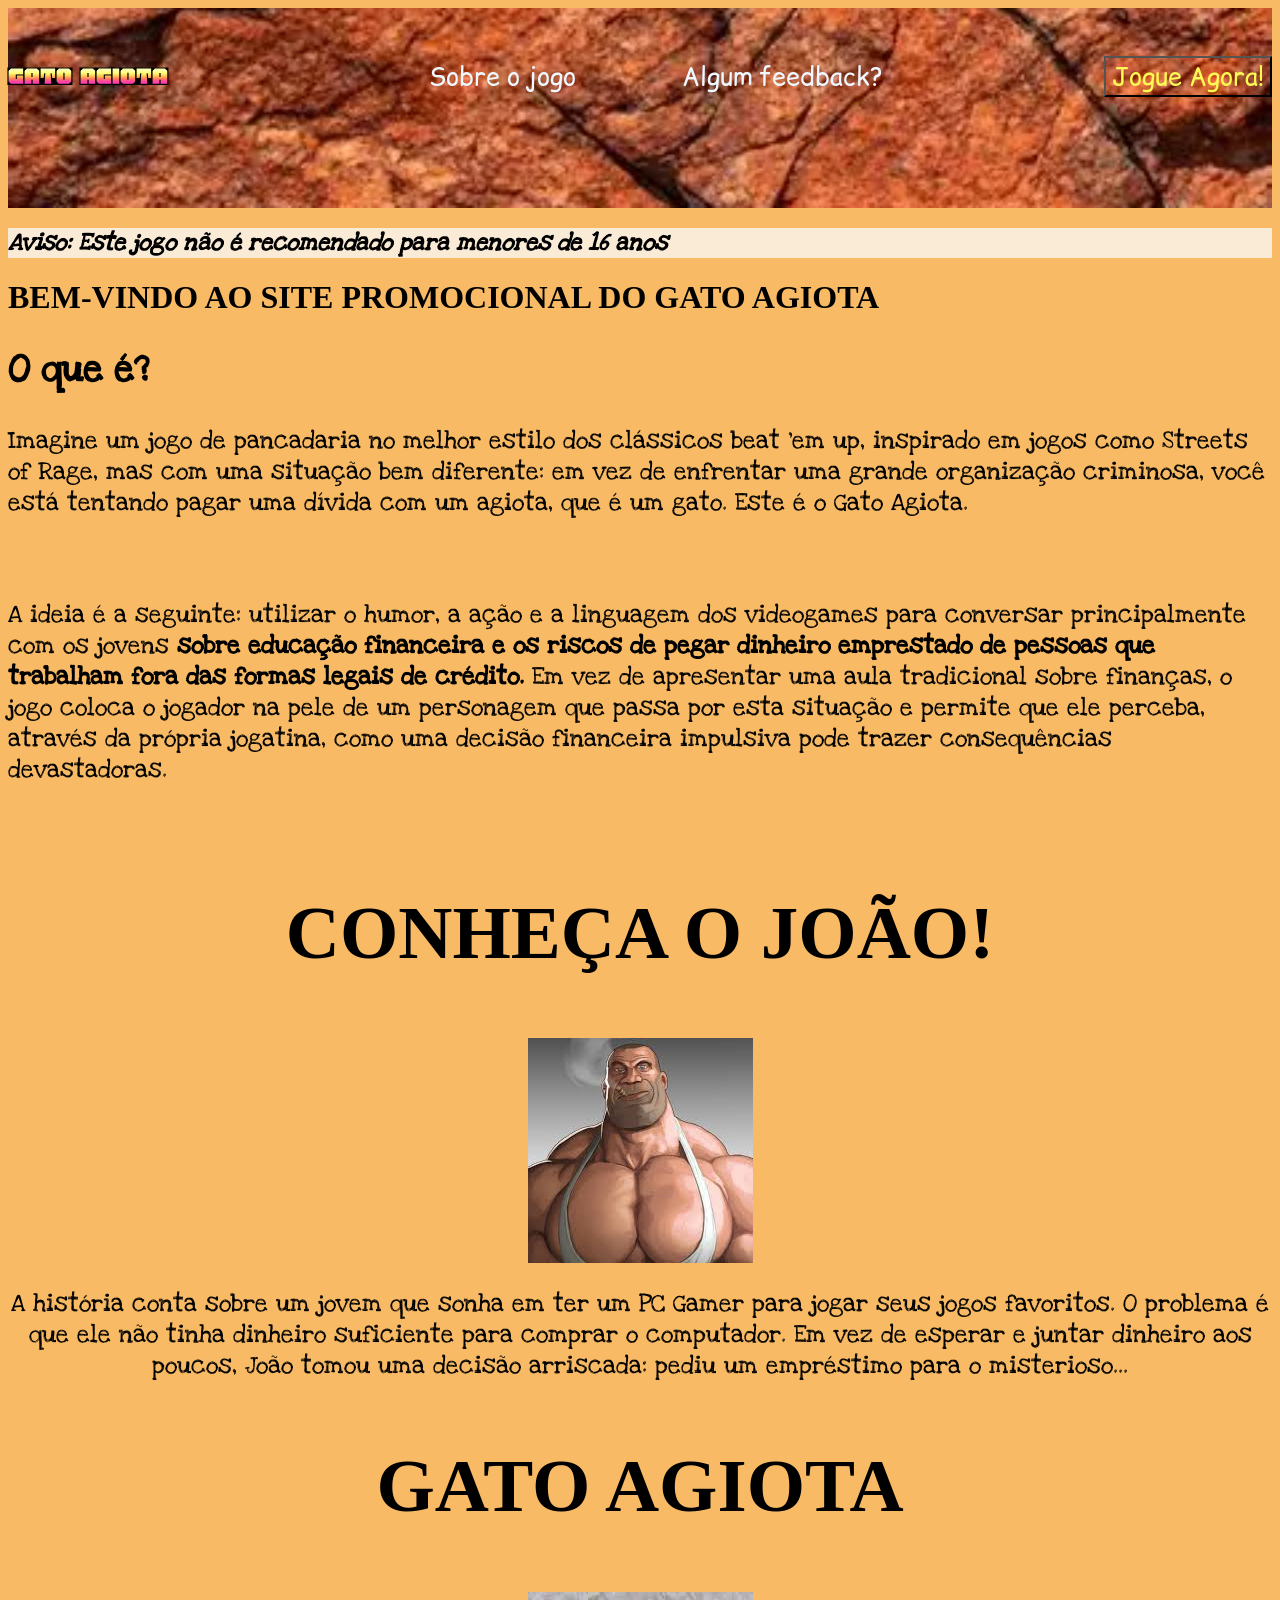
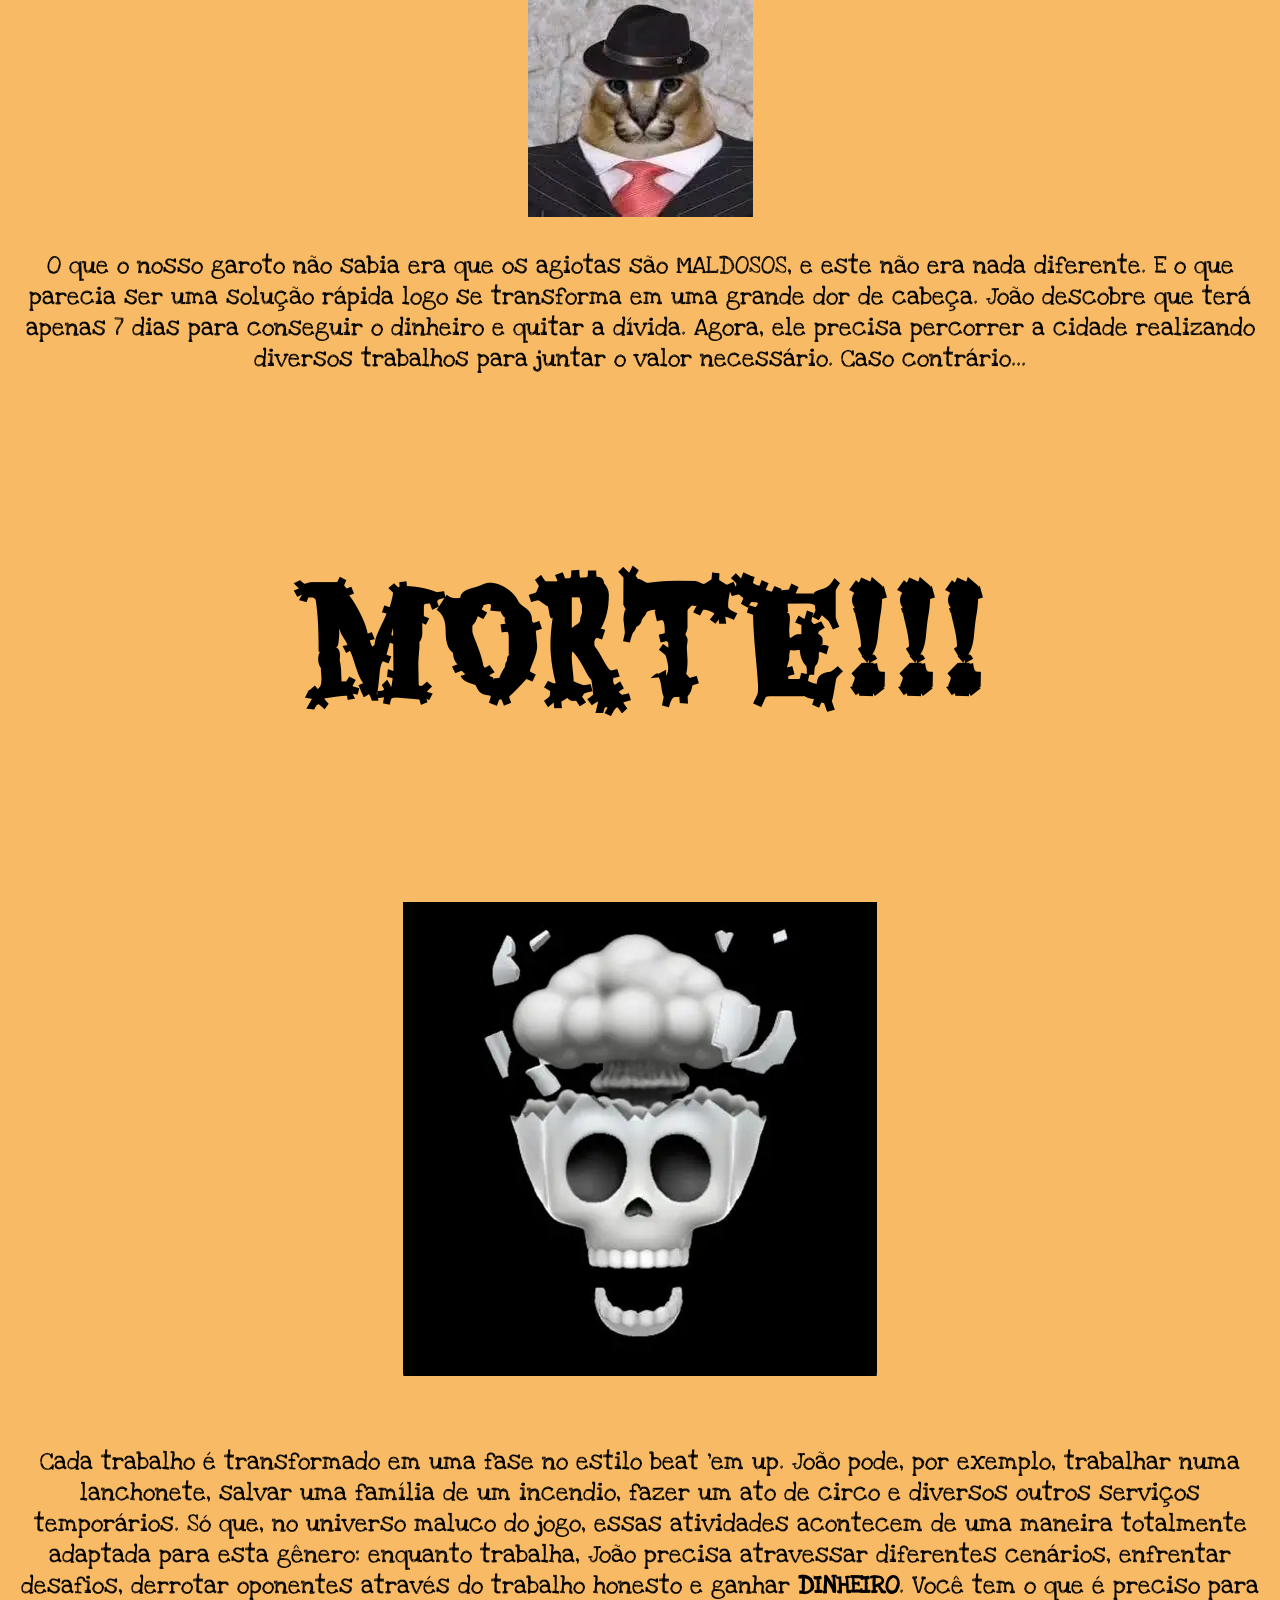
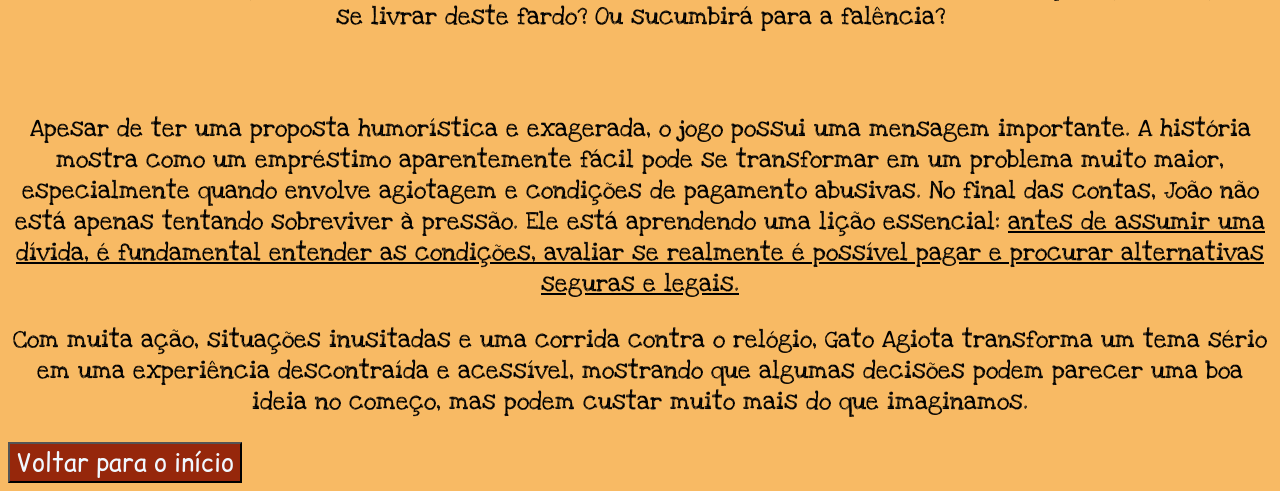
==== index.html @ 750fcba5 "Mudei UMA SÓ PALAVRA" ====
<!DOCTYPE html>
<html lang="en">
<head>
    <meta charset="UTF-8">
    <meta name="viewport" content="width=device-width, initial-scale=1.0">
    <link rel= "stylesheet" href= "style.css">
    <!-- Fonte Caacupe Honk -->
    <link rel="preconnect" href="https://fonts.googleapis.com">
    <link rel="preconnect" href="https://fonts.gstatic.com" crossorigin>
    <link href="https://fonts.googleapis.com/css2?family=Honk:MORF@15&display=swap" rel="stylesheet">
    <!-- Fonte Comic Relief -->
    <link rel="preconnect" href="https://fonts.googleapis.com">
    <link rel="preconnect" href="https://fonts.gstatic.com" crossorigin>
    <link href="https://fonts.googleapis.com/css2?family=Comic+Relief:wght@400;700&display=swap" rel="stylesheet">
    <!-- Fonte Love Ya Like a Sister-->
    <link rel="preconnect" href="https://fonts.googleapis.com">
    <link rel="preconnect" href="https://fonts.gstatic.com" crossorigin>
    <link href="https://fonts.googleapis.com/css2?family=Love+Ya+Like+A+Sister&family=Playfair+Display:ital,wght@0,400..900;1,400..900&display=swap" rel="stylesheet">
    <!--Fonte Eater-->
    <link rel="preconnect" href="https://fonts.googleapis.com">
    <link rel="preconnect" href="https://fonts.gstatic.com" crossorigin>
    <link href="https://fonts.googleapis.com/css2?family=Eater&family=Love+Ya+Like+A+Sister&family=Playfair+Display:ital,wght@0,400..900;1,400..900&display=swap" rel="stylesheet">
    <!--Fonte Slackey-->
    <link rel="preconnect" href="https://fonts.googleapis.com">
    <link rel="preconnect" href="https://fonts.gstatic.com" crossorigin>
    <link href="https://fonts.googleapis.com/css2?family=Eater&family=Love+Ya+Like+A+Sister&family=Playfair+Display:ital,wght@0,400..900;1,400..900&family=Slackey&display=swap" rel="stylesheet">


    <title>Gato Agiota</title>
</head>
<body>
    <header>
      <section id="head">

        <section class="homer">
          <section class="titulo">
            <h1>GATO AGIOTA</h1>
          </section>
        <nav>
          <ul>
            <li><a href="#o-que-e">Sobre o jogo</a></li>
            <li><a href="http://127.0.0.1:5500/SiteDeFeedback/index.html">Algum feedback?</a></li>
          </ul>
        </nav>
        <section class="btn-jogar">
          <a href="https://www.youtube.com/watch?v=BbeeuzU5Qc8">
            <button>Jogue Agora!</button>
          </a>
        </section>
        </section>
      </section>
      </header>

      <div class="idade">
        <h2><i>Aviso: Este jogo não é recomendado para menores de 16 anos</i></h2>
      </div>
      
      
      
      <div class="home">
        <h1>BEM-VINDO AO SITE PROMOCIONAL DO GATO AGIOTA</h1>
      </div>
    
      
      <section id="o-que-e">
        <div class="what"><h1>O que é?</h1></div>
        <div class="descricao">
        <p>
          Imagine um jogo de pancadaria no melhor estilo dos clássicos beat 'em up, inspirado em jogos como Streets of Rage, mas com uma situação bem diferente: em vez de enfrentar uma grande organização criminosa, você está tentando pagar uma dívida com um agiota, que é um gato. Este é o Gato Agiota.
        </p>
          <br>

        <p>A ideia é a seguinte: utilizar o humor, a ação e a linguagem dos videogames para conversar principalmente com os jovens <b>sobre educação financeira e os riscos de pegar dinheiro emprestado de pessoas que trabalham fora das formas legais de crédito.</b> Em vez de apresentar uma aula tradicional sobre finanças, o jogo coloca o jogador na pele de um personagem que passa por esta situação e permite que ele perceba, através da própria jogatina, como uma decisão financeira impulsiva pode trazer consequências devastadoras.</p>
        
        
        </div>
        <br>
        <div class="joao"><h2>CONHEÇA O JOÃO!</h2></div>

        <div class="conheca-joao">
        <div class="imagem-joao"><img src="./imagens/Joao_placeholdder.png"></div>
        
        <p>
          A história conta sobre um jovem que sonha em ter um PC Gamer para jogar seus jogos favoritos. O problema é que ele não tinha dinheiro suficiente para comprar o computador. Em vez de esperar e juntar dinheiro aos poucos, João tomou uma decisão arriscada: pediu um empréstimo para o misterioso...
        </p>
        <div class="o-gato-agiota"><h2>GATO AGIOTA </h2></div>
        <div class="imagem-gato-agiota"><img src="imagens/GatoAgiota.png"></div>
        <p>O que o nosso garoto não sabia era que os agiotas são MALDOSOS, e este não era nada diferente. E o que parecia ser uma solução rápida logo se transforma em uma grande dor de cabeça. João descobre que terá apenas 7 dias para conseguir o dinheiro e quitar a dívida. Agora, ele precisa percorrer a cidade realizando diversos trabalhos para juntar o valor necessário. Caso contrário...</p>

        <div class="death"><h2>MORTE!!!</h2>
        <img src="imagens/CaveiraEmoji.png">
        </div>
        <p>Cada trabalho é transformado em uma fase no estilo beat 'em up. João pode, por exemplo, trabalhar numa lanchonete, salvar uma família de um incendio, fazer um ato de circo e diversos outros serviços temporários. Só que, no universo maluco do jogo, essas atividades acontecem de uma maneira totalmente adaptada para esta gênero: enquanto trabalha, João precisa atravessar diferentes cenários, enfrentar desafios, derrotar oponentes através do trabalho honesto e ganhar <b>DINHEIRO</b>. Você tem o que é preciso para se livrar deste fardo? Ou sucumbirá para a falência?</p>
        <br>
        <p>Apesar de ter uma proposta humorística e exagerada, o jogo possui uma mensagem importante. A história mostra como um empréstimo aparentemente fácil pode se transformar em um problema muito maior, especialmente quando envolve agiotagem e condições de pagamento abusivas. No final das contas, João não está apenas tentando sobreviver à pressão. Ele está aprendendo uma lição essencial: <u>antes de assumir uma dívida, é fundamental entender as condições, avaliar se realmente é possível pagar e procurar alternativas seguras e legais.</u></p>
        <p>Com muita ação, situações inusitadas e uma corrida contra o relógio, Gato Agiota transforma um tema sério em uma experiência descontraída e acessível, mostrando que algumas decisões podem parecer uma boa ideia no começo, mas podem custar muito mais do que imaginamos.</p>
        </div>
      </section>
      <div class="voltar">
        <a href="#head">
         <button>Voltar para o início</button>
        </a>
      </div>
    </div>

      
</body>
</html>
---- style.css ----
.Imagem-footer{
    display: flex;
    justify-content: center;
    align-items:center;
    padding: 5px;
}

body{
    background-color: rgb(248, 186, 100);
}
.Imagem-footer img{
    Width: 15%;
}

header{
    width: 100%;
    padding: 10px 0;
    font-size: 25px;
}

header .homer{
    display: flex;
    justify-content: space-between;
    align-items: center;
    
}

.homer nav ul {
    list-style-type: none;
}

.homer nav ul li{
    display: inline-block;
    margin: 0 50px;
    font-family: "Comic Relief", system-ui;
    
}

.homer nav ul li a {
    text-decoration: none;
    color: aliceblue;
    
}

.btn-jogar a button{
    font-family: "Comic Relief", system-ui;
    background-color: transparent;
    color: rgb(253, 250, 83);
    font-size: 25px;
}

.btn-jogar a button:hover{
    color:aqua;
    transform: scale(1.25);
    transition: 50ms;
}
.homer  nav ul li a:hover{
    color:aqua;
}

.titulo{
    font-family: "Honk", system-ui;
    font-size: 30px;
}

header {
    
    height: 20vh;
    background-image: url(imagens/CastanhaLaranja.png);
    background-repeat: no-repeat;
    background-size: cover;
    background-position: center;

    
}

.joao{
    
    font-size: 50px;
    font-family: "Slackey", serif;
    text-align: center;
}

.imagem-joao{
    justify-content: center;
    display: flex;
    
}

.descricao{
   
    font-size: 25px;
    font-family: "Love Ya Like A Sister", serif;
}

.what{
    font-size: 25px;
    font-family: "Love Ya Like A Sister", serif;
}

.home{
    font-family: "Slackey", serif;
    
}

.conheca-joao{
    font-size: 25px;
    font-family: "Love Ya Like A Sister", serif;
    text-align: center;
}

.o-gato-agiota{
    font-size: 50px;
    font-family: "Slackey", serif;
}
.gameplay-titulo{
    font-size: 40px;
    font-family: "Love Ya Like A Sister", serif;
}
.challenging a button{
    font-family: "Comic Relief", system-ui;
    background-color: transparent;
    color: rgb(253, 250, 83);
    font-size: 25px;
}
.gameplay{
    font-size: 25px;
    font-family: "Love Ya Like A Sister", serif;    
}

.feedbacko{
    font-size: 25px;
    font-family: "Love Ya Like A Sister", serif;

}
.death{
    font-size: 100px;
    font-family: "Eater", serif;
}

.idade{
    font-family: "Love Ya Like A Sister", serif;
    background-color: antiquewhite;
}

.voltar a button{
    font-family: "Comic Relief", system-ui;
    background-color: rgb(150, 39, 11);
    color: aliceblue;
    font-size: 25px;

}

.voltar a button:hover{
    color:aqua;
    transition: 50ms;
}
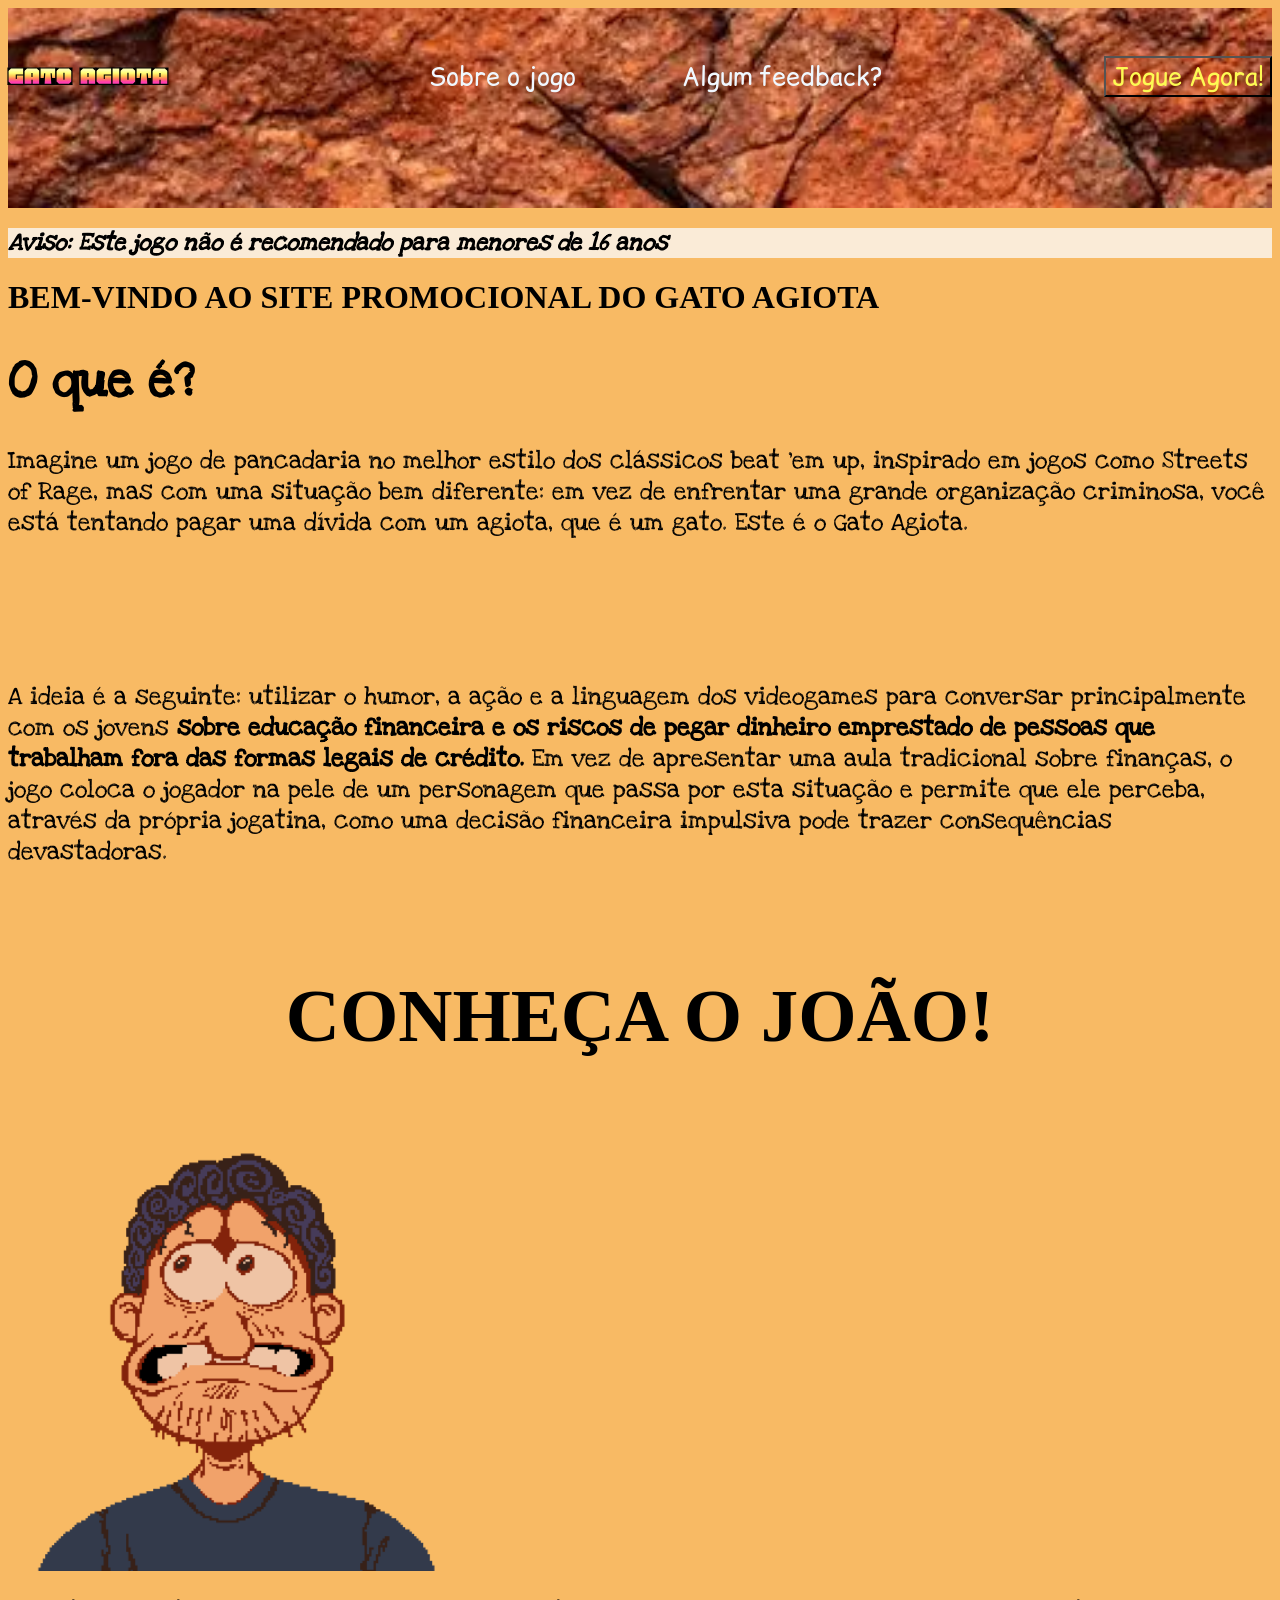
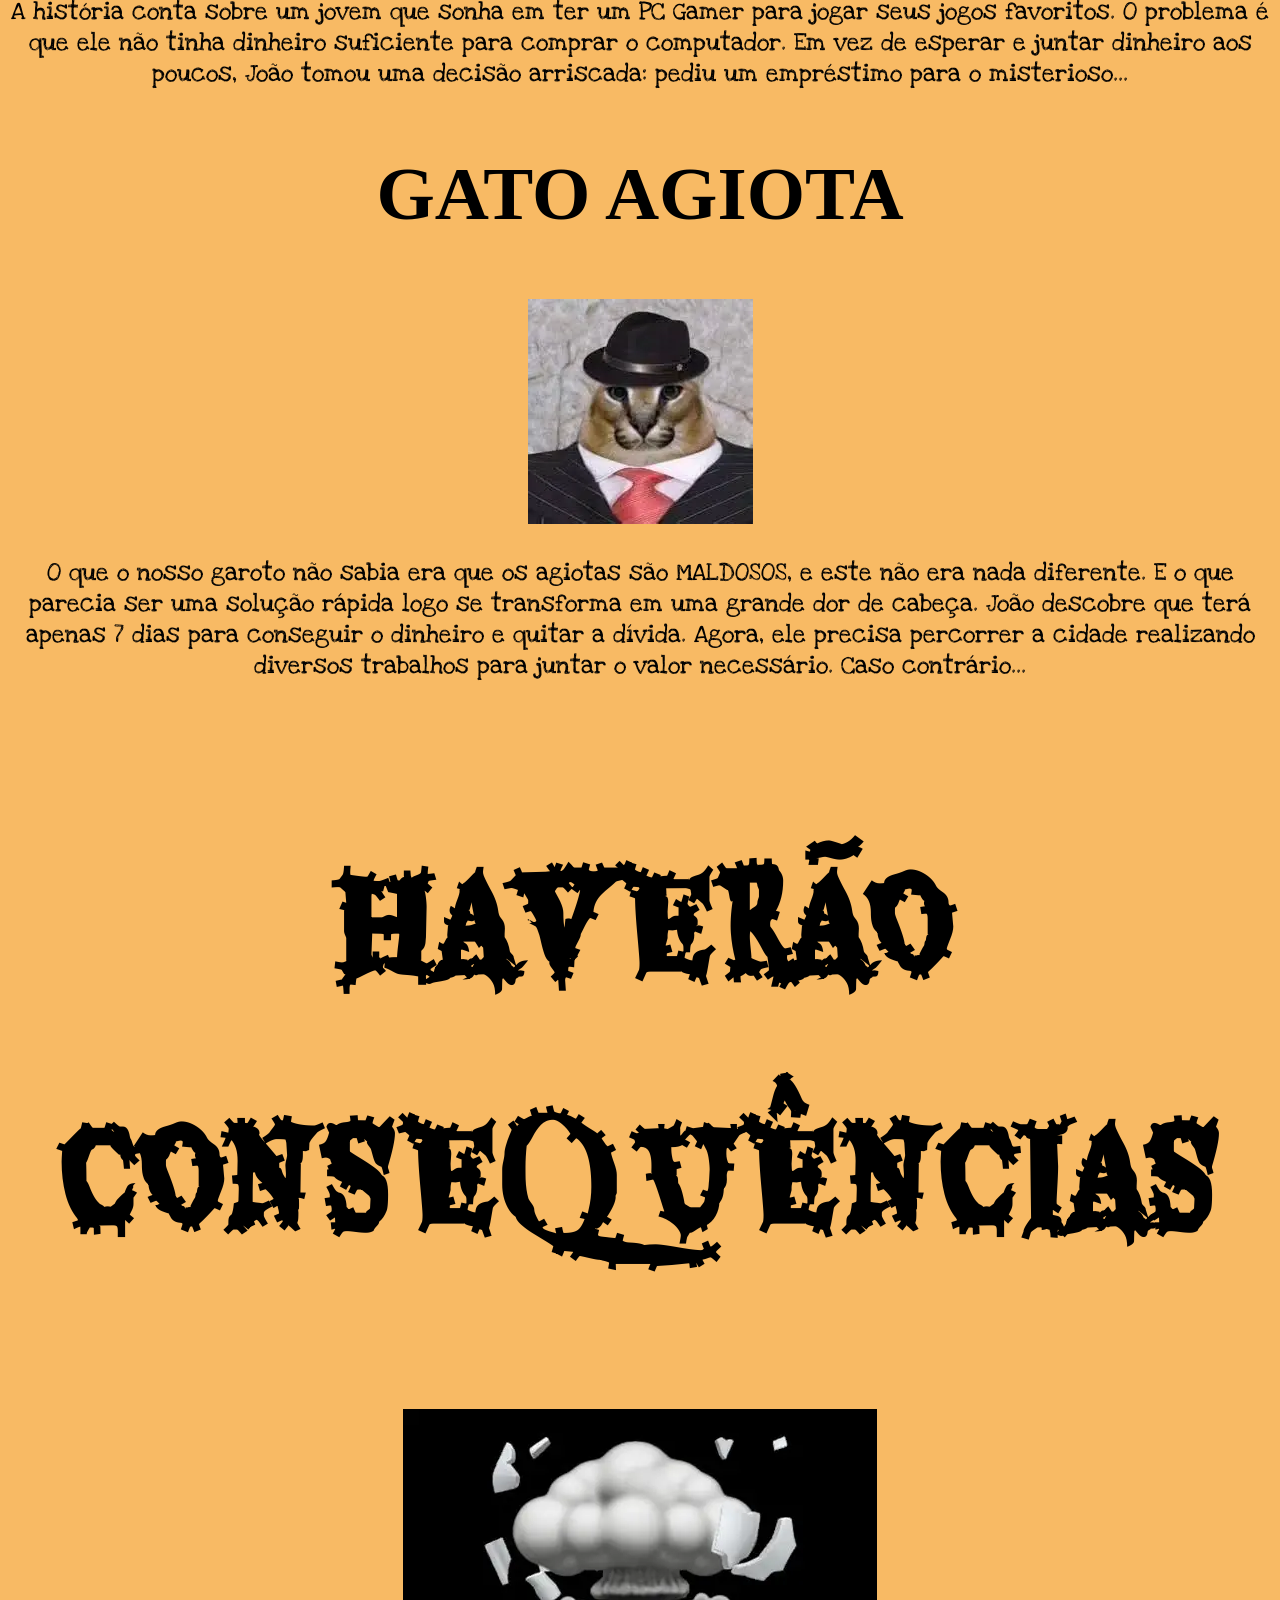
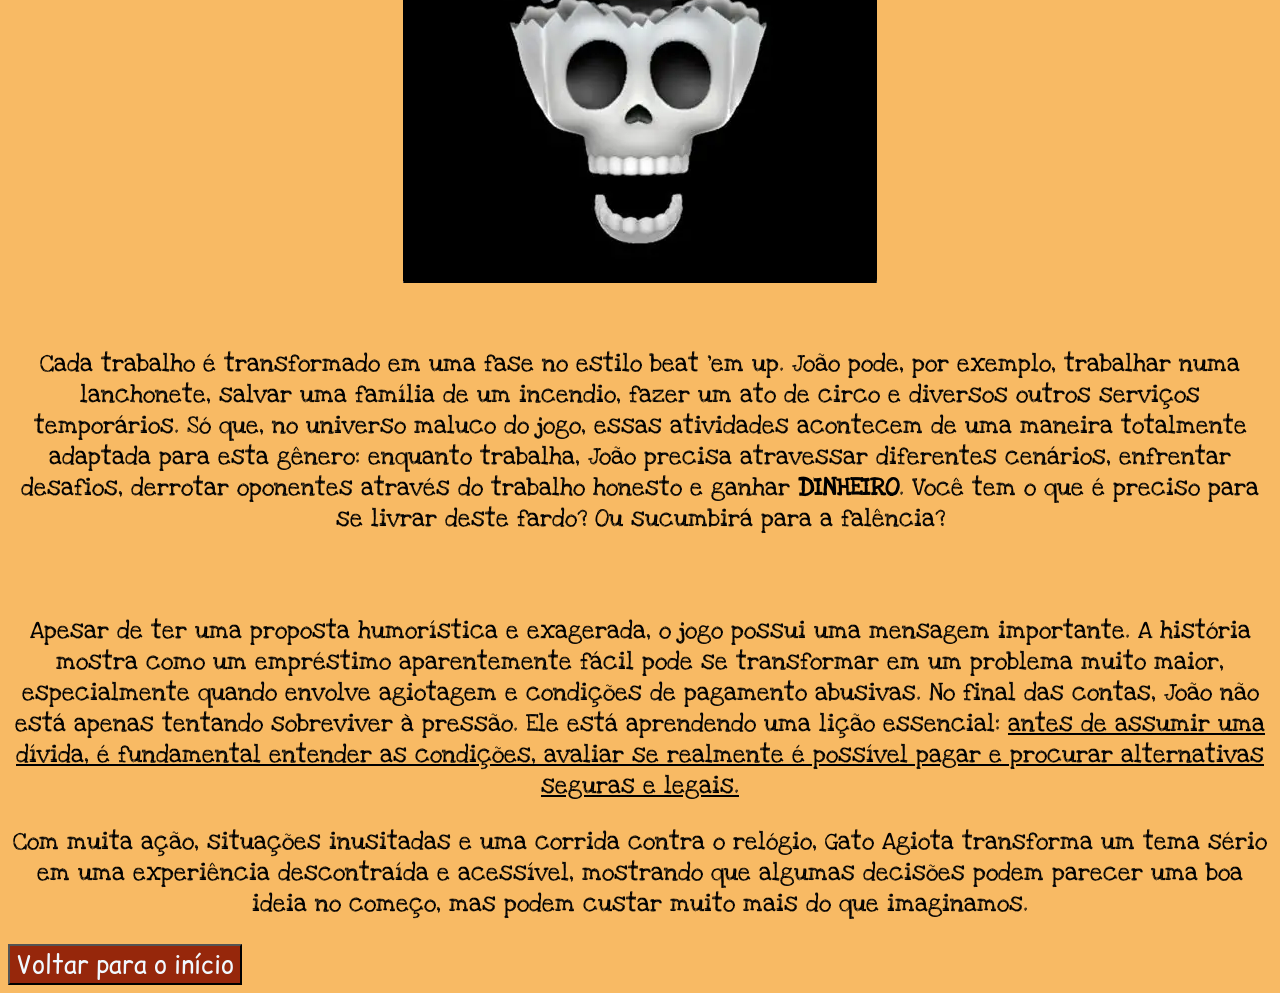
==== commit b2c3d082: "A imagem do joao esta completa" ====
--- a/index.html
+++ b/index.html
@@ -62,14 +62,16 @@
       </div>
     
       
-      <section id="o-que-e">
+      
         <div class="what"><h1>O que é?</h1></div>
         <div class="descricao">
         <p>
           Imagine um jogo de pancadaria no melhor estilo dos clássicos beat 'em up, inspirado em jogos como Streets of Rage, mas com uma situação bem diferente: em vez de enfrentar uma grande organização criminosa, você está tentando pagar uma dívida com um agiota, que é um gato. Este é o Gato Agiota.
         </p>
           <br>
-
+      <section id="o-que-e">
+          <br>
+          <br>
         <p>A ideia é a seguinte: utilizar o humor, a ação e a linguagem dos videogames para conversar principalmente com os jovens <b>sobre educação financeira e os riscos de pegar dinheiro emprestado de pessoas que trabalham fora das formas legais de crédito.</b> Em vez de apresentar uma aula tradicional sobre finanças, o jogo coloca o jogador na pele de um personagem que passa por esta situação e permite que ele perceba, através da própria jogatina, como uma decisão financeira impulsiva pode trazer consequências devastadoras.</p>
         
         
@@ -78,7 +80,7 @@
         <div class="joao"><h2>CONHEÇA O JOÃO!</h2></div>
 
         <div class="conheca-joao">
-        <div class="imagem-joao"><img src="./imagens/Joao_placeholdder.png"></div>
+        <div class="imagem-joao"><img src="./imagens/joao-imagem.png"></div>
         
         <p>
           A história conta sobre um jovem que sonha em ter um PC Gamer para jogar seus jogos favoritos. O problema é que ele não tinha dinheiro suficiente para comprar o computador. Em vez de esperar e juntar dinheiro aos poucos, João tomou uma decisão arriscada: pediu um empréstimo para o misterioso...
@@ -86,8 +88,7 @@
         <div class="o-gato-agiota"><h2>GATO AGIOTA </h2></div>
         <div class="imagem-gato-agiota"><img src="imagens/GatoAgiota.png"></div>
         <p>O que o nosso garoto não sabia era que os agiotas são MALDOSOS, e este não era nada diferente. E o que parecia ser uma solução rápida logo se transforma em uma grande dor de cabeça. João descobre que terá apenas 7 dias para conseguir o dinheiro e quitar a dívida. Agora, ele precisa percorrer a cidade realizando diversos trabalhos para juntar o valor necessário. Caso contrário...</p>
-
-        <div class="death"><h2>MORTE!!!</h2>
+        <div class="death"><h2>HAVERÃO CONSEQUÊNCIAS</h2>
         <img src="imagens/CaveiraEmoji.png">
         </div>
         <p>Cada trabalho é transformado em uma fase no estilo beat 'em up. João pode, por exemplo, trabalhar numa lanchonete, salvar uma família de um incendio, fazer um ato de circo e diversos outros serviços temporários. Só que, no universo maluco do jogo, essas atividades acontecem de uma maneira totalmente adaptada para esta gênero: enquanto trabalha, João precisa atravessar diferentes cenários, enfrentar desafios, derrotar oponentes através do trabalho honesto e ganhar <b>DINHEIRO</b>. Você tem o que é preciso para se livrar deste fardo? Ou sucumbirá para a falência?</p>
--- a/style.css
+++ b/style.css
@@ -82,8 +82,10 @@
 }
 
 .imagem-joao{
+    display: flex;
     justify-content: center;
-    display: flex;
+    width: 450px;
+    height: 450px;
     
 }
 
@@ -134,7 +136,7 @@
 
 }
 .death{
-    font-size: 100px;
+    font-size: 90px;
     font-family: "Eater", serif;
 }
 
@@ -155,3 +157,4 @@
     color:aqua;
     transition: 50ms;
 }
+
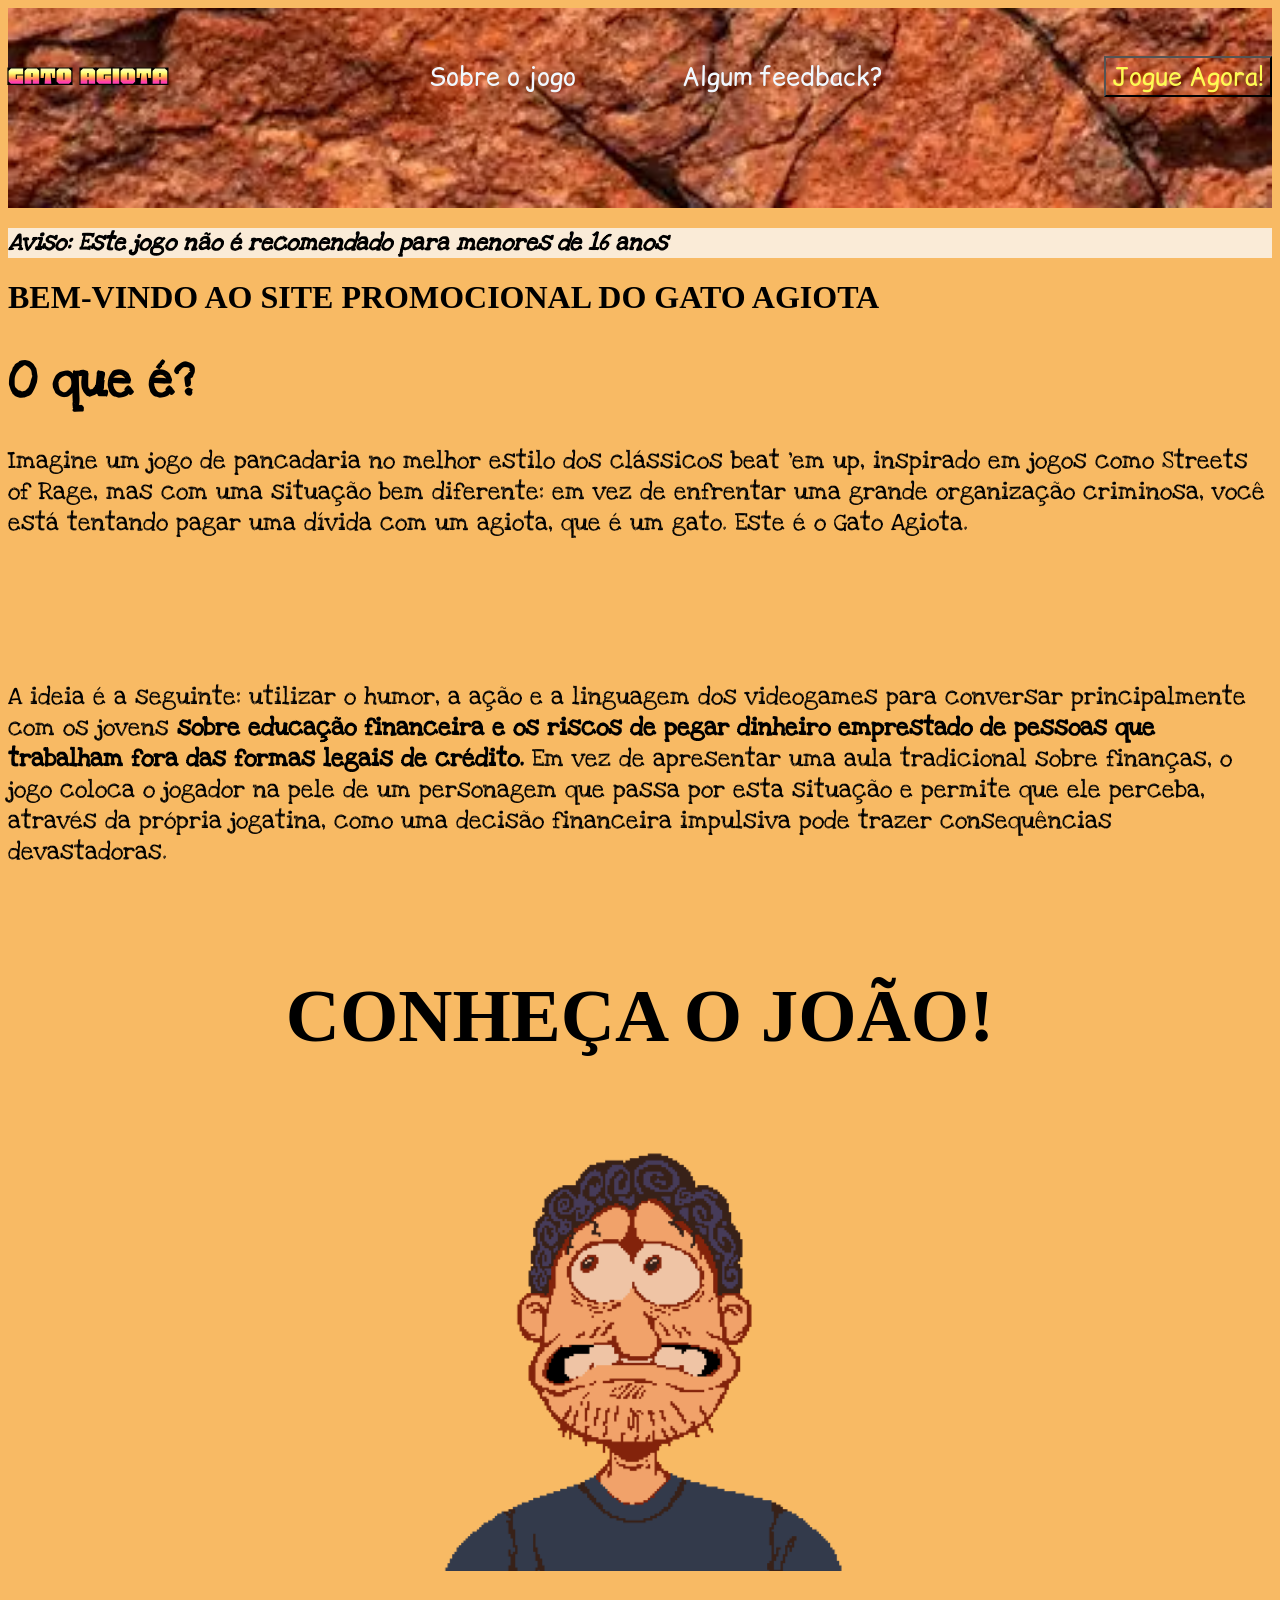
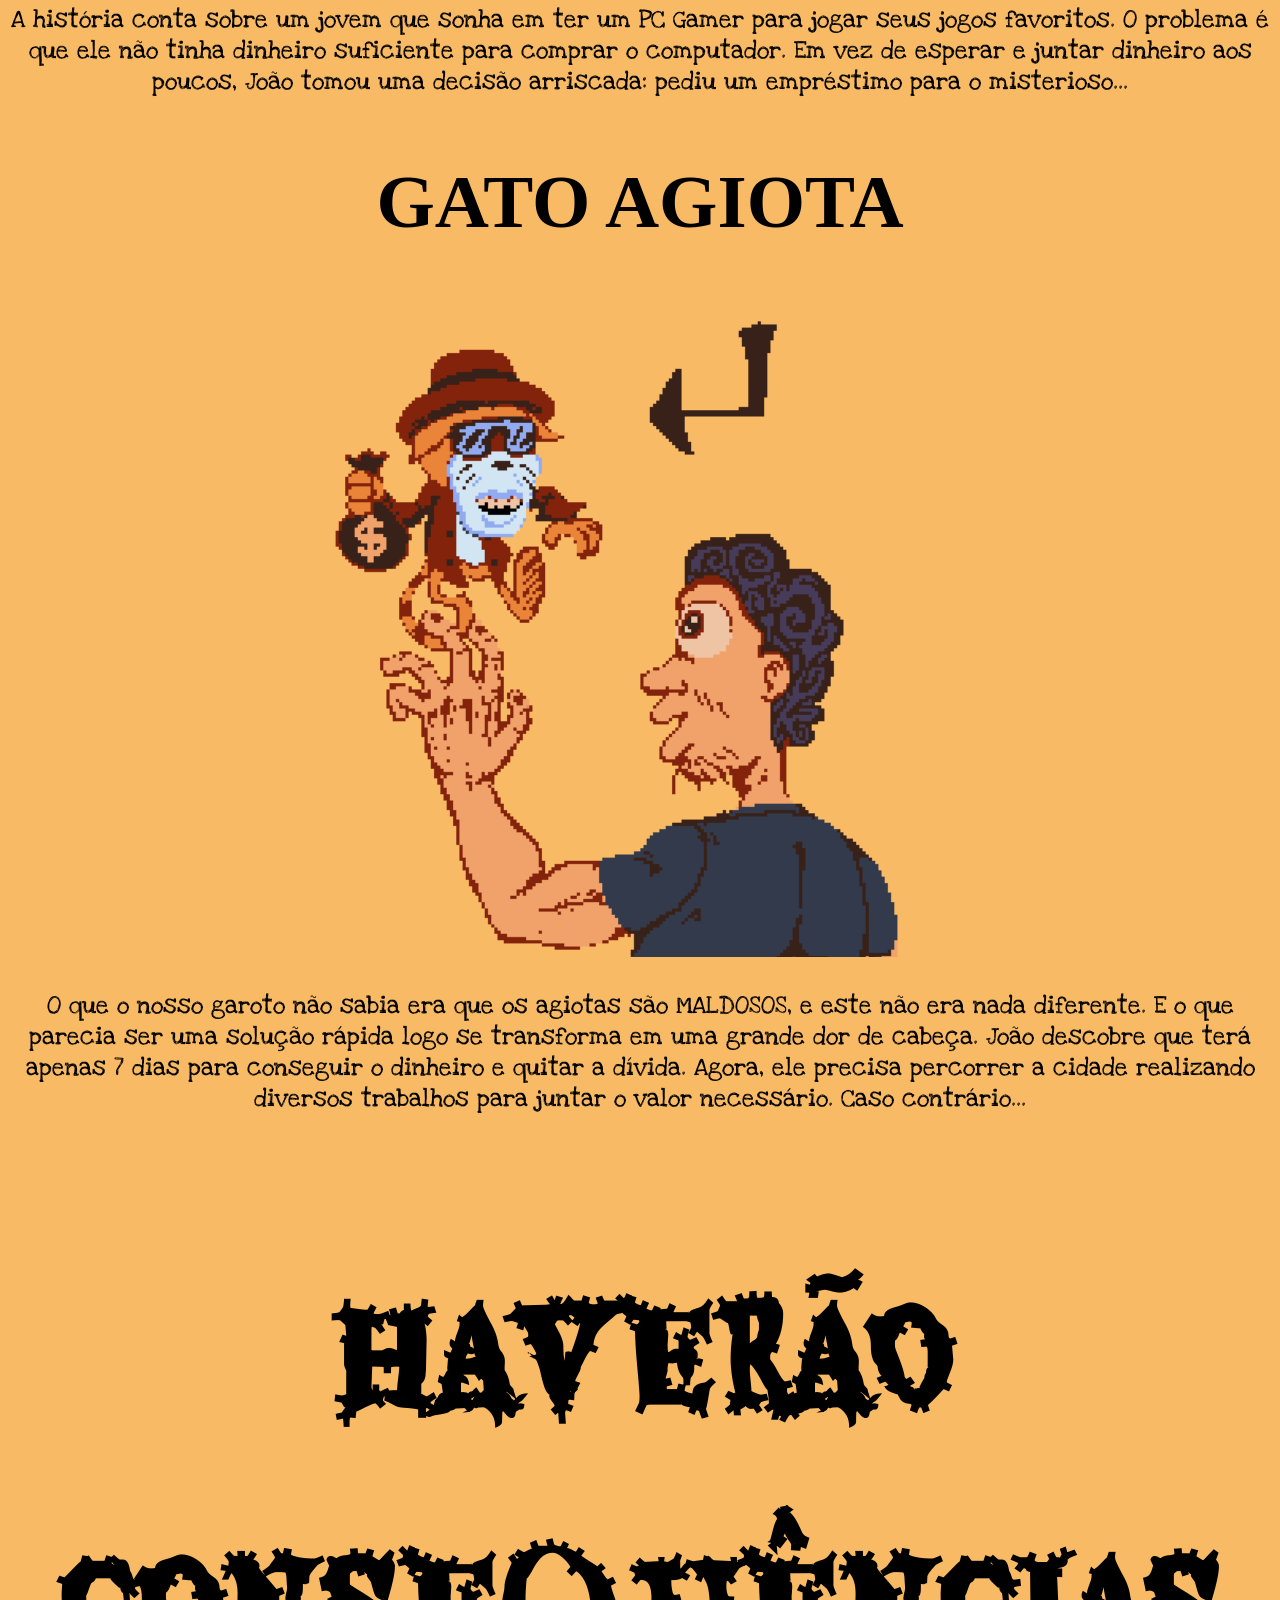
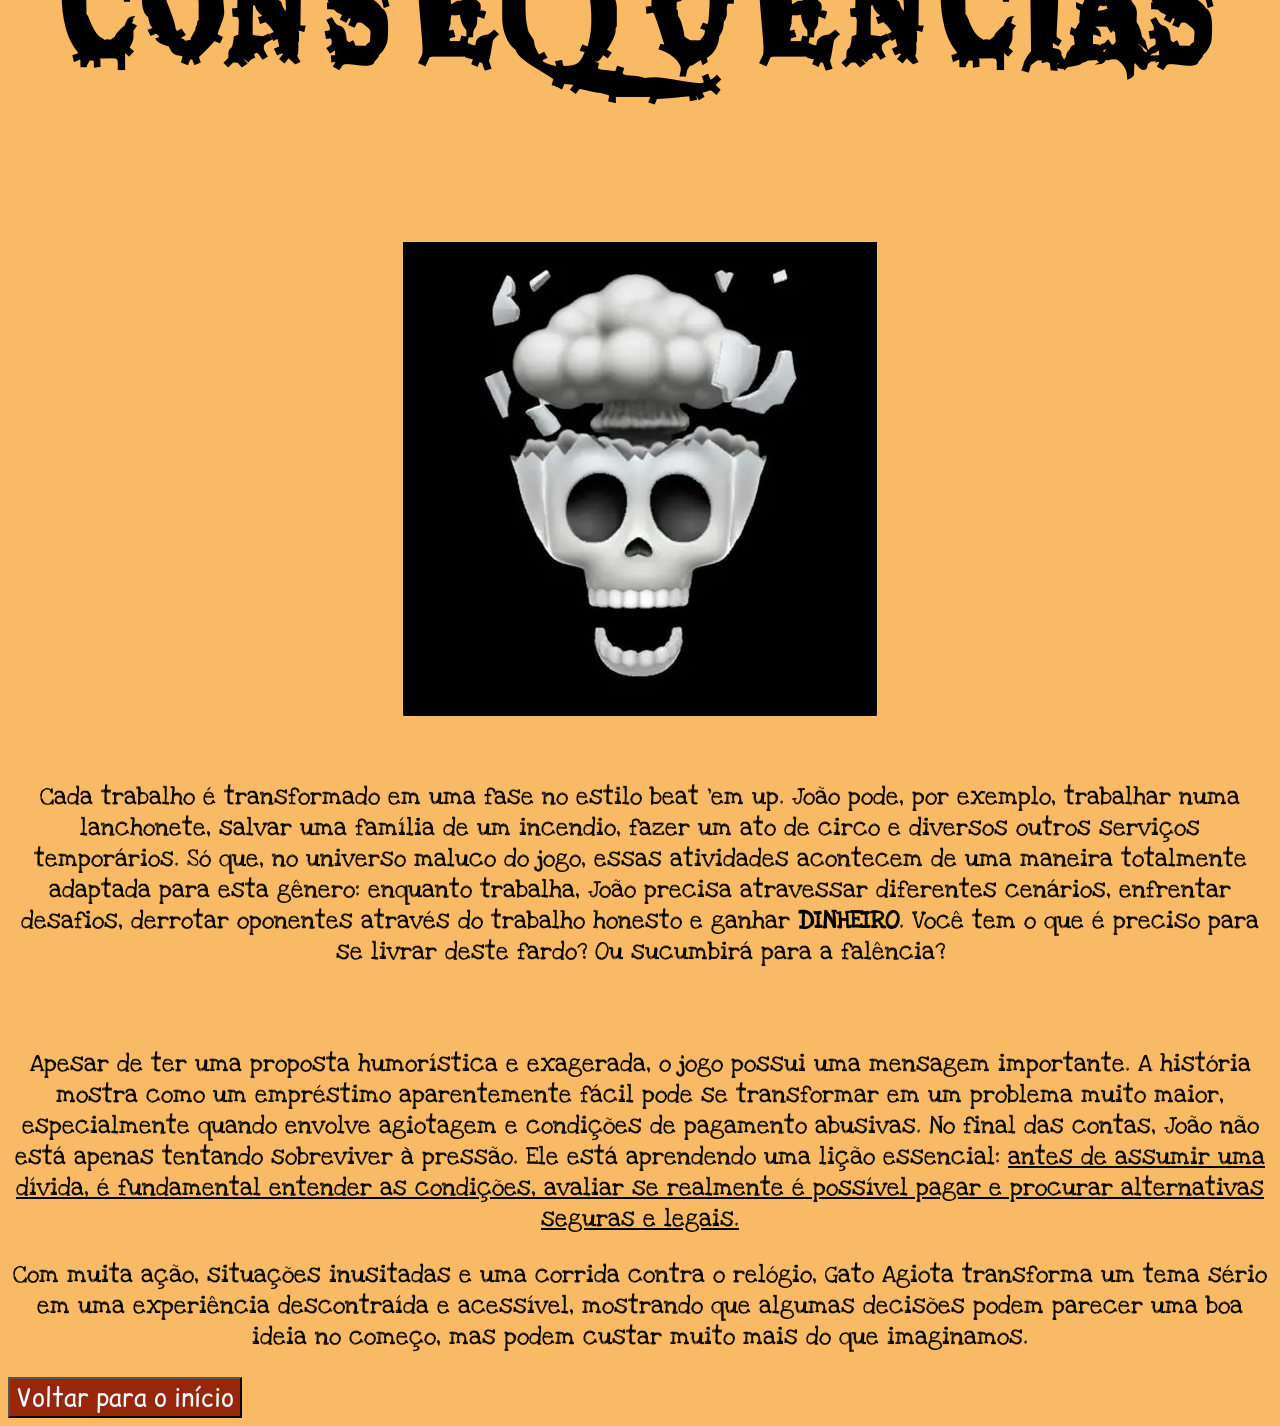
==== commit 3372418e: "adicionei a segunda imagem desenhada Também deixei o site de feedback funcional. UAU" ====
--- a/index.html
+++ b/index.html
@@ -86,7 +86,7 @@
           A história conta sobre um jovem que sonha em ter um PC Gamer para jogar seus jogos favoritos. O problema é que ele não tinha dinheiro suficiente para comprar o computador. Em vez de esperar e juntar dinheiro aos poucos, João tomou uma decisão arriscada: pediu um empréstimo para o misterioso...
         </p>
         <div class="o-gato-agiota"><h2>GATO AGIOTA </h2></div>
-        <div class="imagem-gato-agiota"><img src="imagens/GatoAgiota.png"></div>
+        <div class="imagem-gato-agiota"><img src="imagens/image-gatoagiota.png"></div>
         <p>O que o nosso garoto não sabia era que os agiotas são MALDOSOS, e este não era nada diferente. E o que parecia ser uma solução rápida logo se transforma em uma grande dor de cabeça. João descobre que terá apenas 7 dias para conseguir o dinheiro e quitar a dívida. Agora, ele precisa percorrer a cidade realizando diversos trabalhos para juntar o valor necessário. Caso contrário...</p>
         <div class="death"><h2>HAVERÃO CONSEQUÊNCIAS</h2>
         <img src="imagens/CaveiraEmoji.png">
--- a/style.css
+++ b/style.css
@@ -82,11 +82,18 @@
 }
 
 .imagem-joao{
-    display: flex;
+    display: inline-flex;
     justify-content: center;
     width: 450px;
     height: 450px;
     
+}
+
+.imagem-gato-agiota{
+    display:inline-flex;
+    justify-content: center;
+    width: 650px;
+    height: 650px;
 }
 
 .descricao{
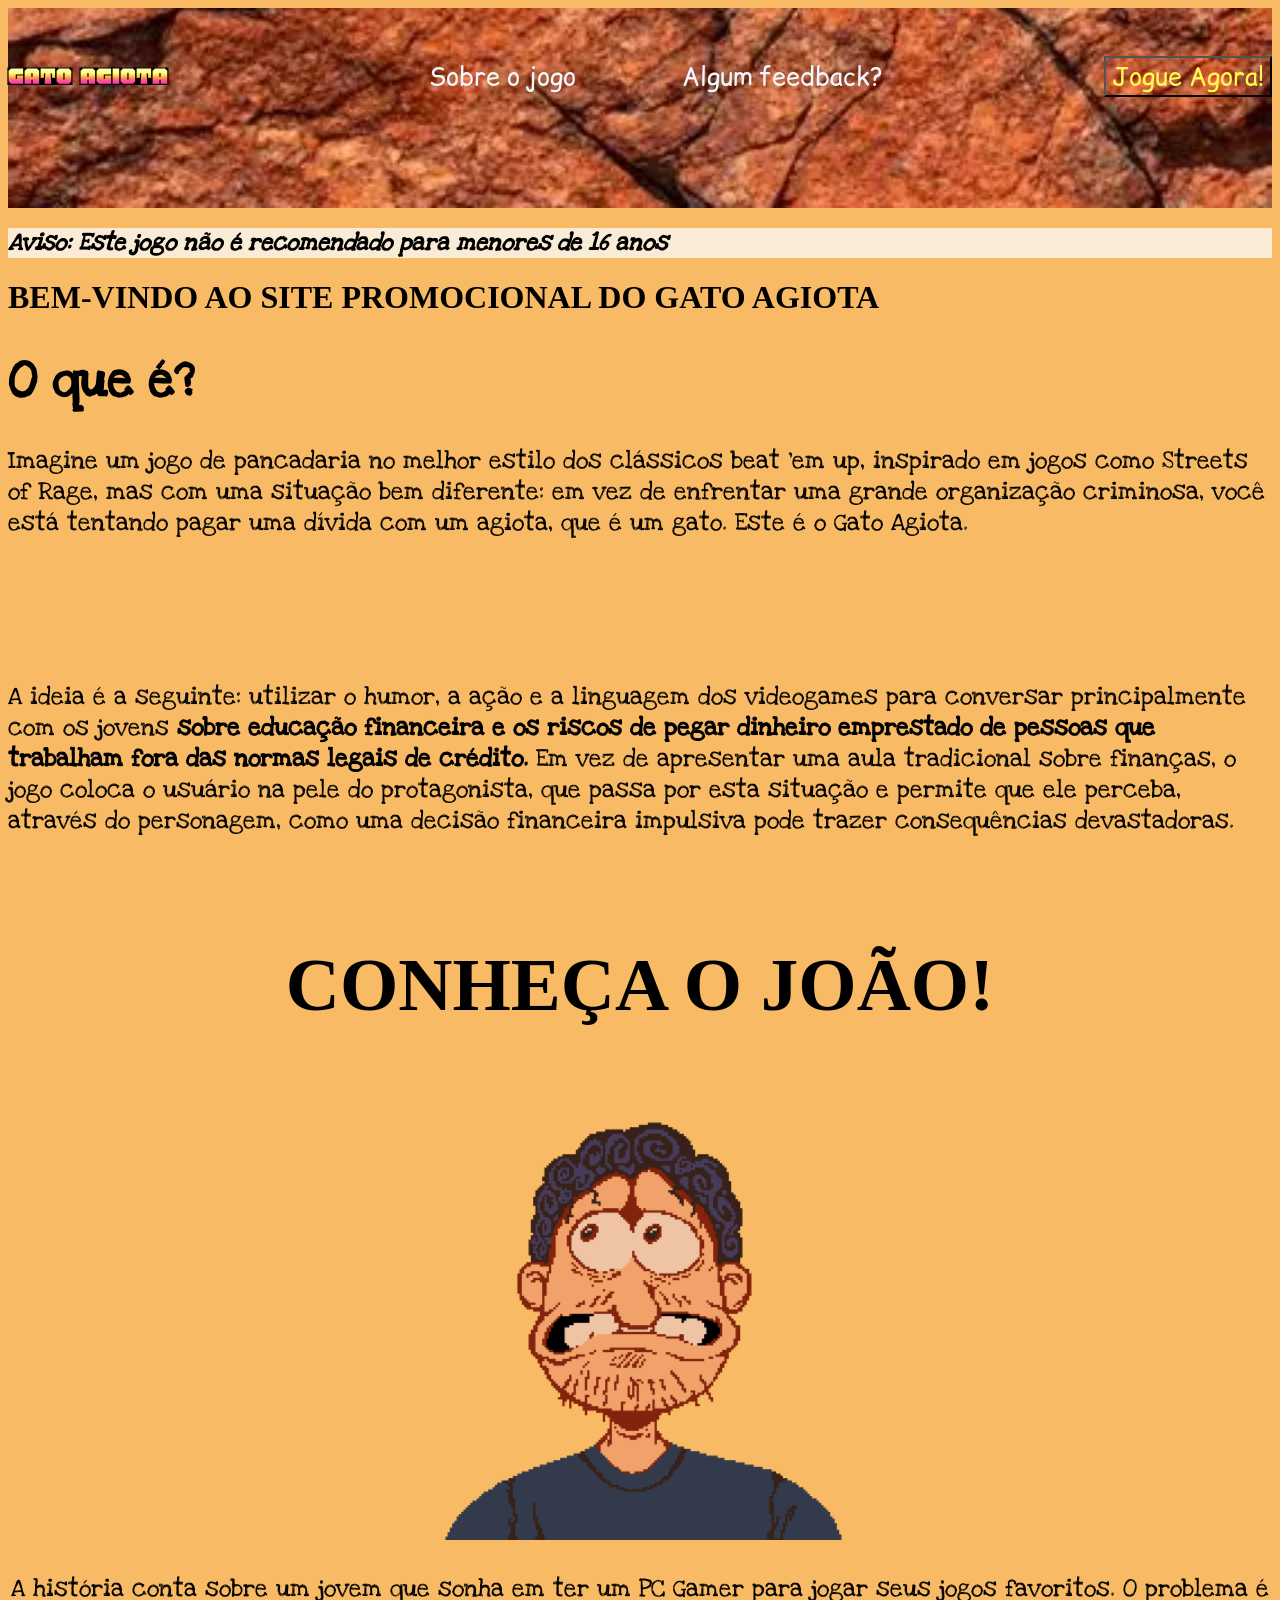
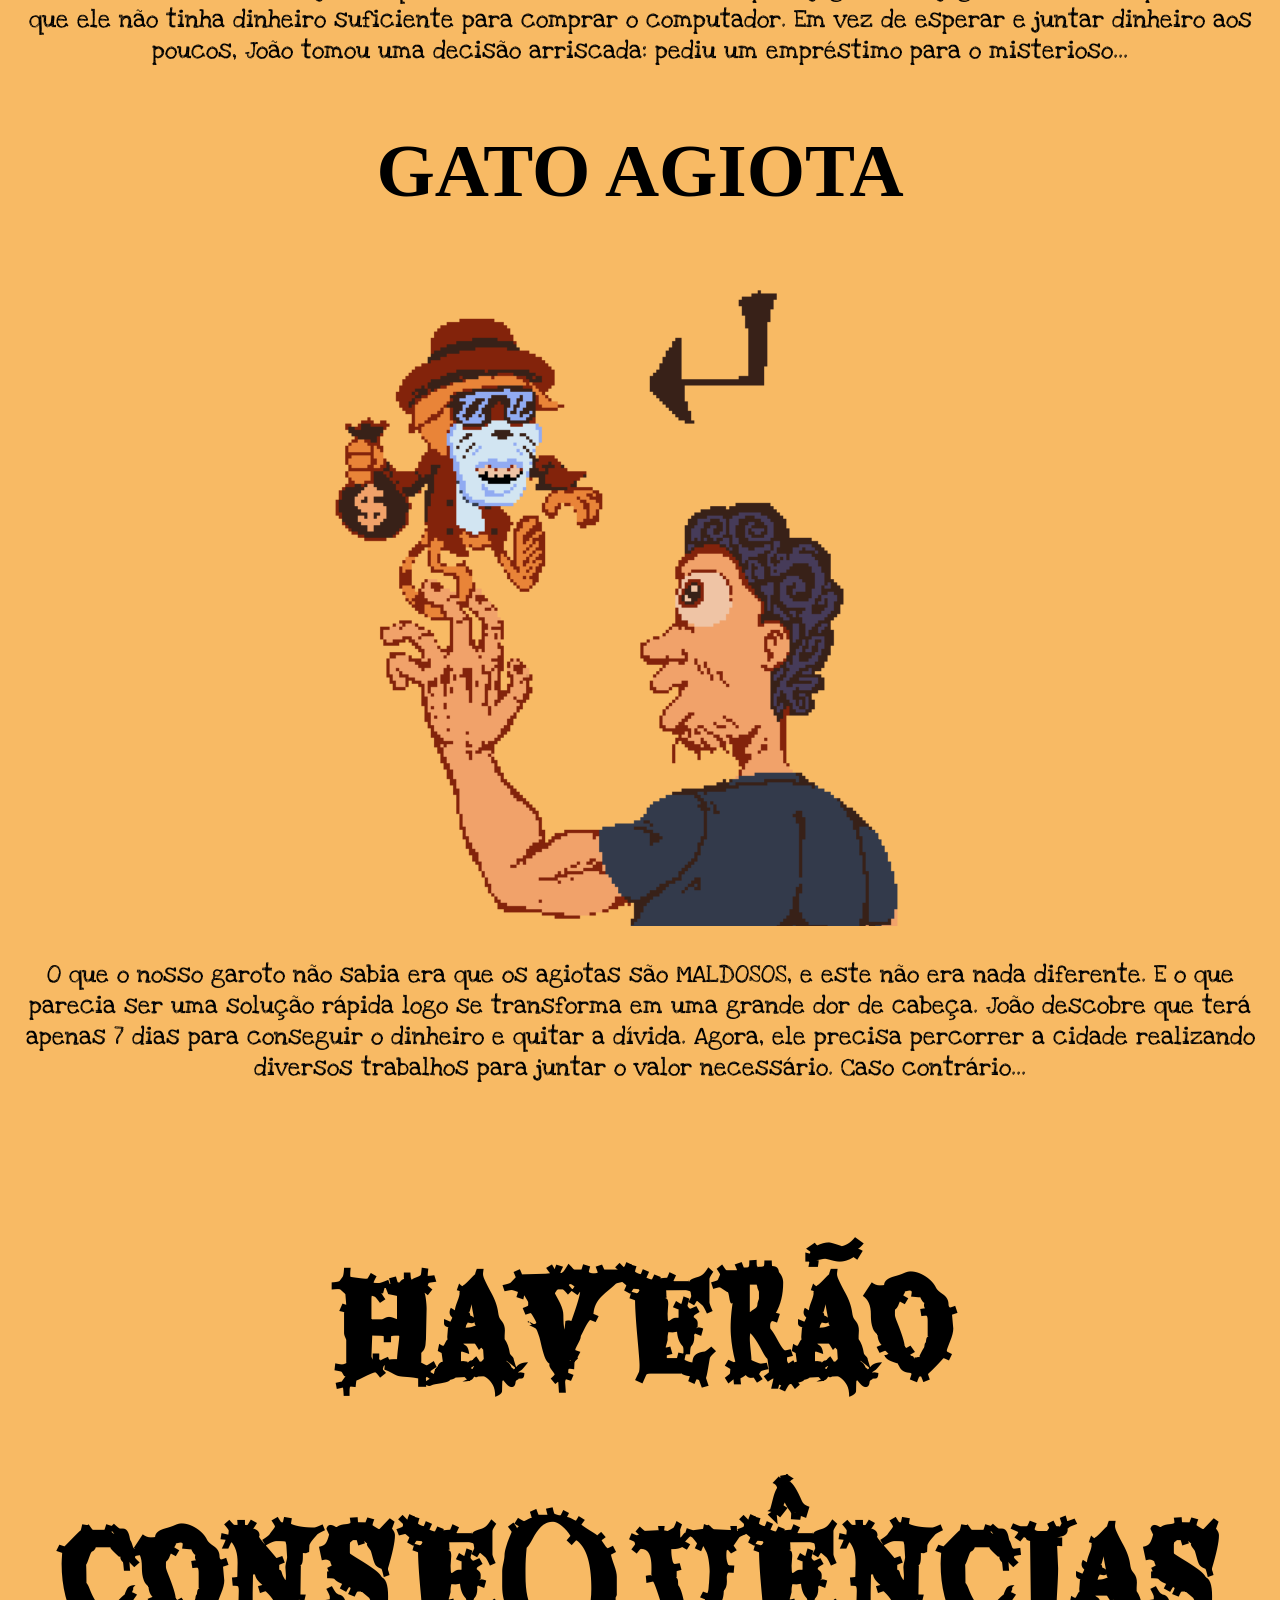
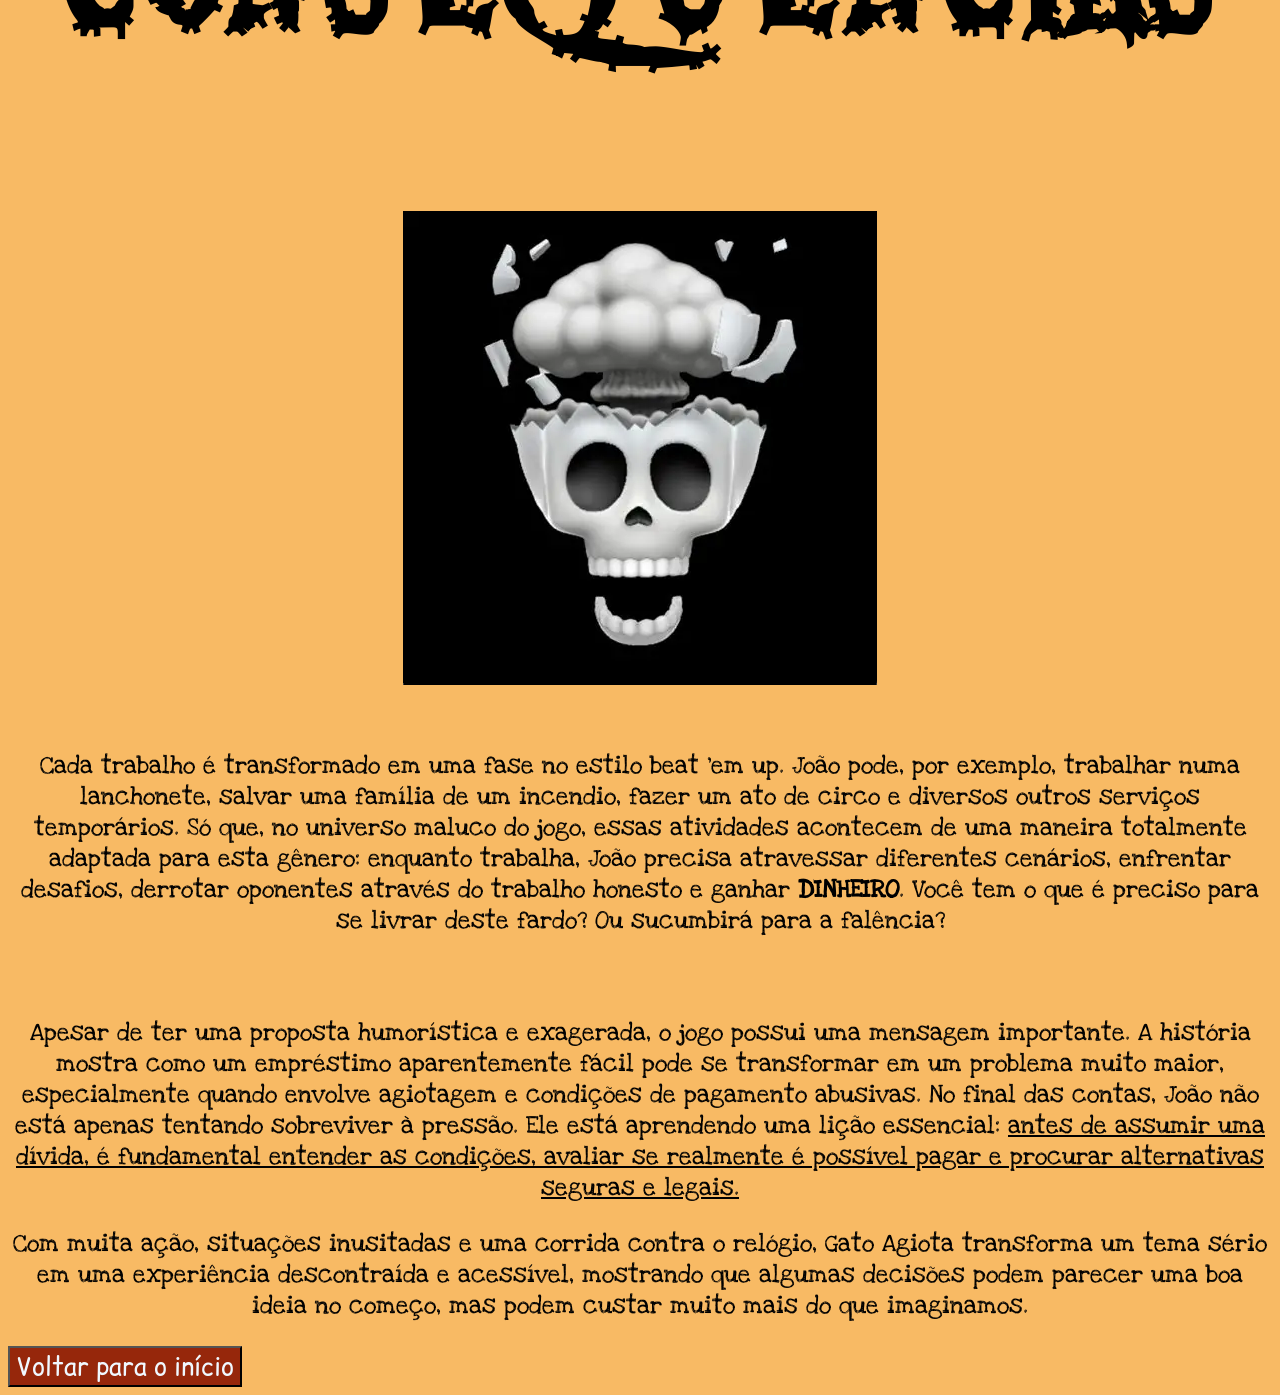
==== commit 1dbff08d: "Ambos os sites estão visualmente prontos TAO LINDOS AAAAAAAAAAAAA" ====
--- a/index.html
+++ b/index.html
@@ -38,12 +38,12 @@
           </section>
         <nav>
           <ul>
-            <li><a href="#o-que-e">Sobre o jogo</a></li>
+            <li><a href="#voce-ja-está-nessa-tela">Sobre o jogo</a></li>
             <li><a href="http://127.0.0.1:5500/SiteDeFeedback/index.html">Algum feedback?</a></li>
           </ul>
         </nav>
         <section class="btn-jogar">
-          <a href="https://www.youtube.com/watch?v=BbeeuzU5Qc8">
+          <a href="https://www.youtube.com/watch?v=W5BxWMD8f_w">
             <button>Jogue Agora!</button>
           </a>
         </section>
@@ -72,7 +72,7 @@
       <section id="o-que-e">
           <br>
           <br>
-        <p>A ideia é a seguinte: utilizar o humor, a ação e a linguagem dos videogames para conversar principalmente com os jovens <b>sobre educação financeira e os riscos de pegar dinheiro emprestado de pessoas que trabalham fora das formas legais de crédito.</b> Em vez de apresentar uma aula tradicional sobre finanças, o jogo coloca o jogador na pele de um personagem que passa por esta situação e permite que ele perceba, através da própria jogatina, como uma decisão financeira impulsiva pode trazer consequências devastadoras.</p>
+        <p>A ideia é a seguinte: utilizar o humor, a ação e a linguagem dos videogames para conversar principalmente com os jovens <b>sobre educação financeira e os riscos de pegar dinheiro emprestado de pessoas que trabalham fora das normas legais de crédito.</b> Em vez de apresentar uma aula tradicional sobre finanças, o jogo coloca o usuário na pele do protagonista, que passa por esta situação e permite que ele perceba, através do personagem, como uma decisão financeira impulsiva pode trazer consequências devastadoras.</p>
         
         
         </div>
--- a/style.css
+++ b/style.css
@@ -1,9 +1,4 @@
-.Imagem-footer{
-    display: flex;
-    justify-content: center;
-    align-items:center;
-    padding: 5px;
-}
+
 
 body{
     background-color: rgb(248, 186, 100);
@@ -41,6 +36,7 @@
     color: aliceblue;
     
 }
+
 
 .btn-jogar a button{
     font-family: "Comic Relief", system-ui;
@@ -126,12 +122,7 @@
     font-size: 40px;
     font-family: "Love Ya Like A Sister", serif;
 }
-.challenging a button{
-    font-family: "Comic Relief", system-ui;
-    background-color: transparent;
-    color: rgb(253, 250, 83);
-    font-size: 25px;
-}
+
 .gameplay{
     font-size: 25px;
     font-family: "Love Ya Like A Sister", serif;    
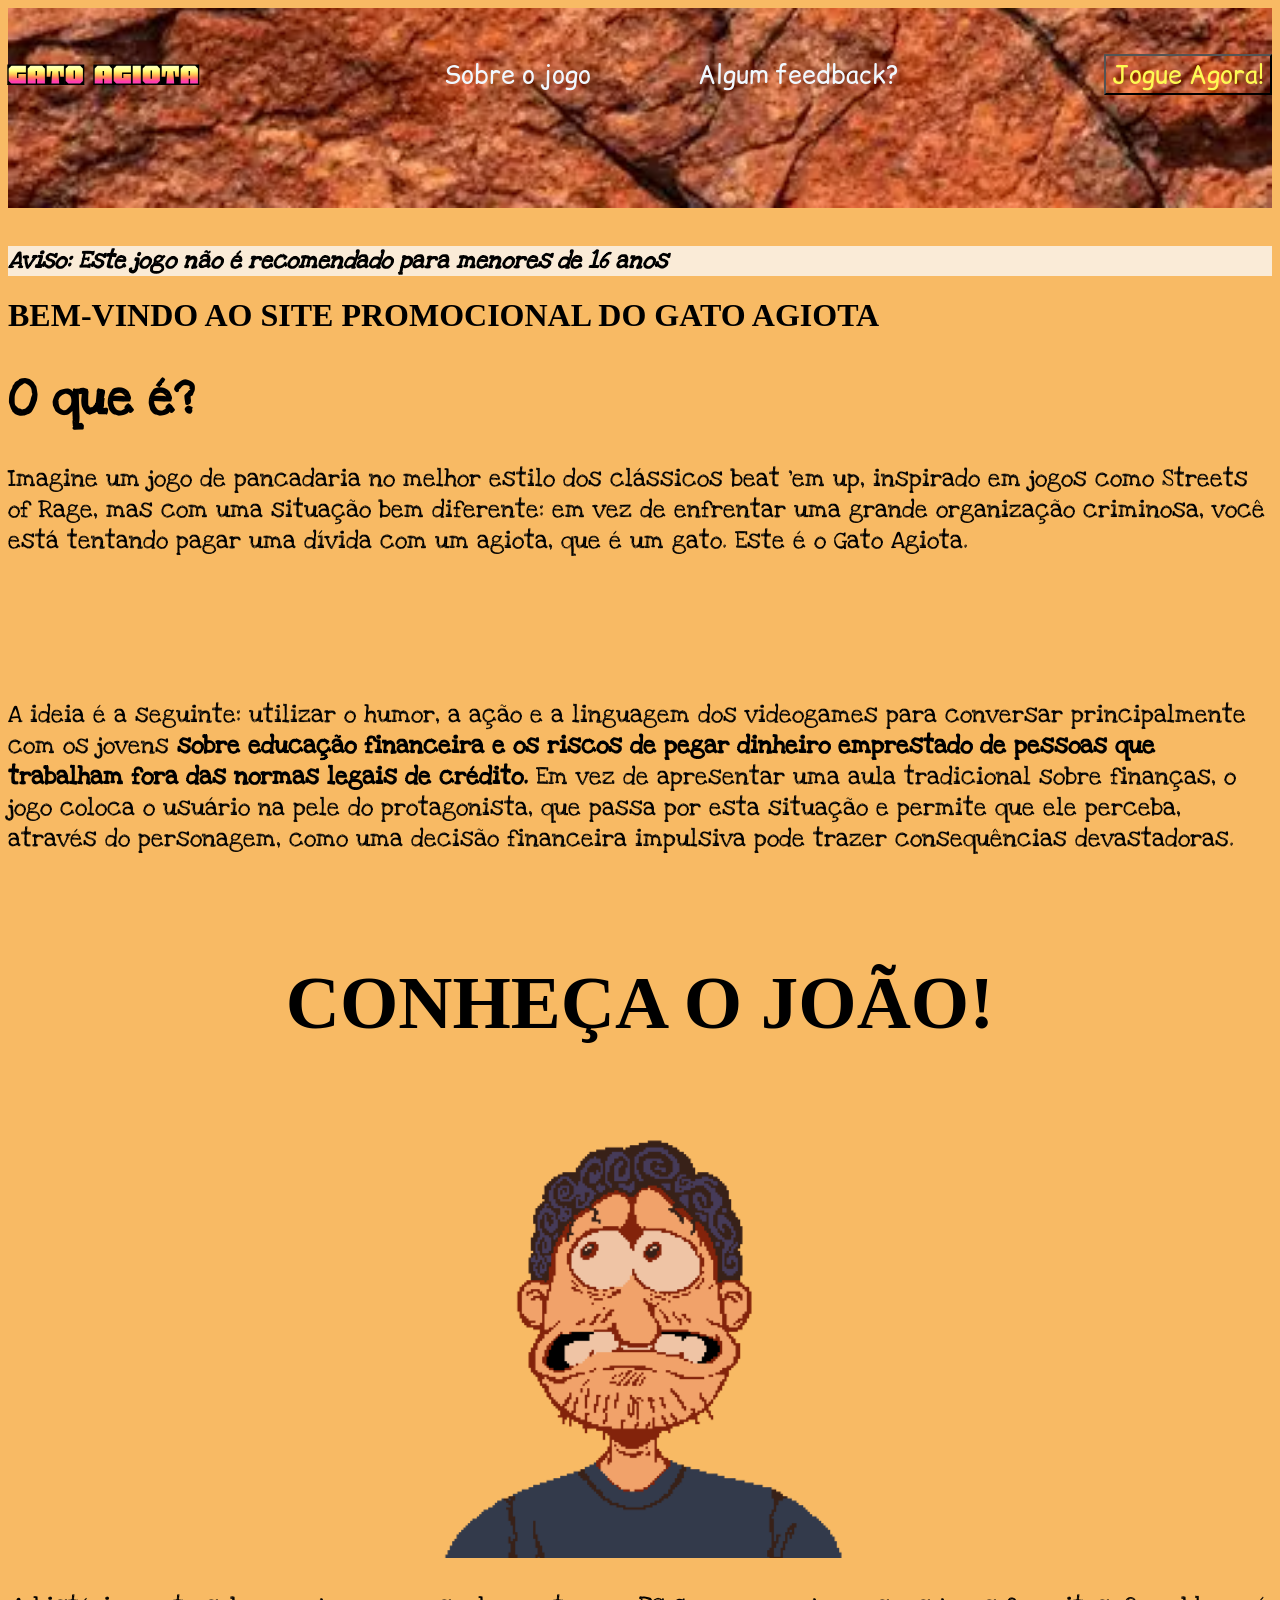
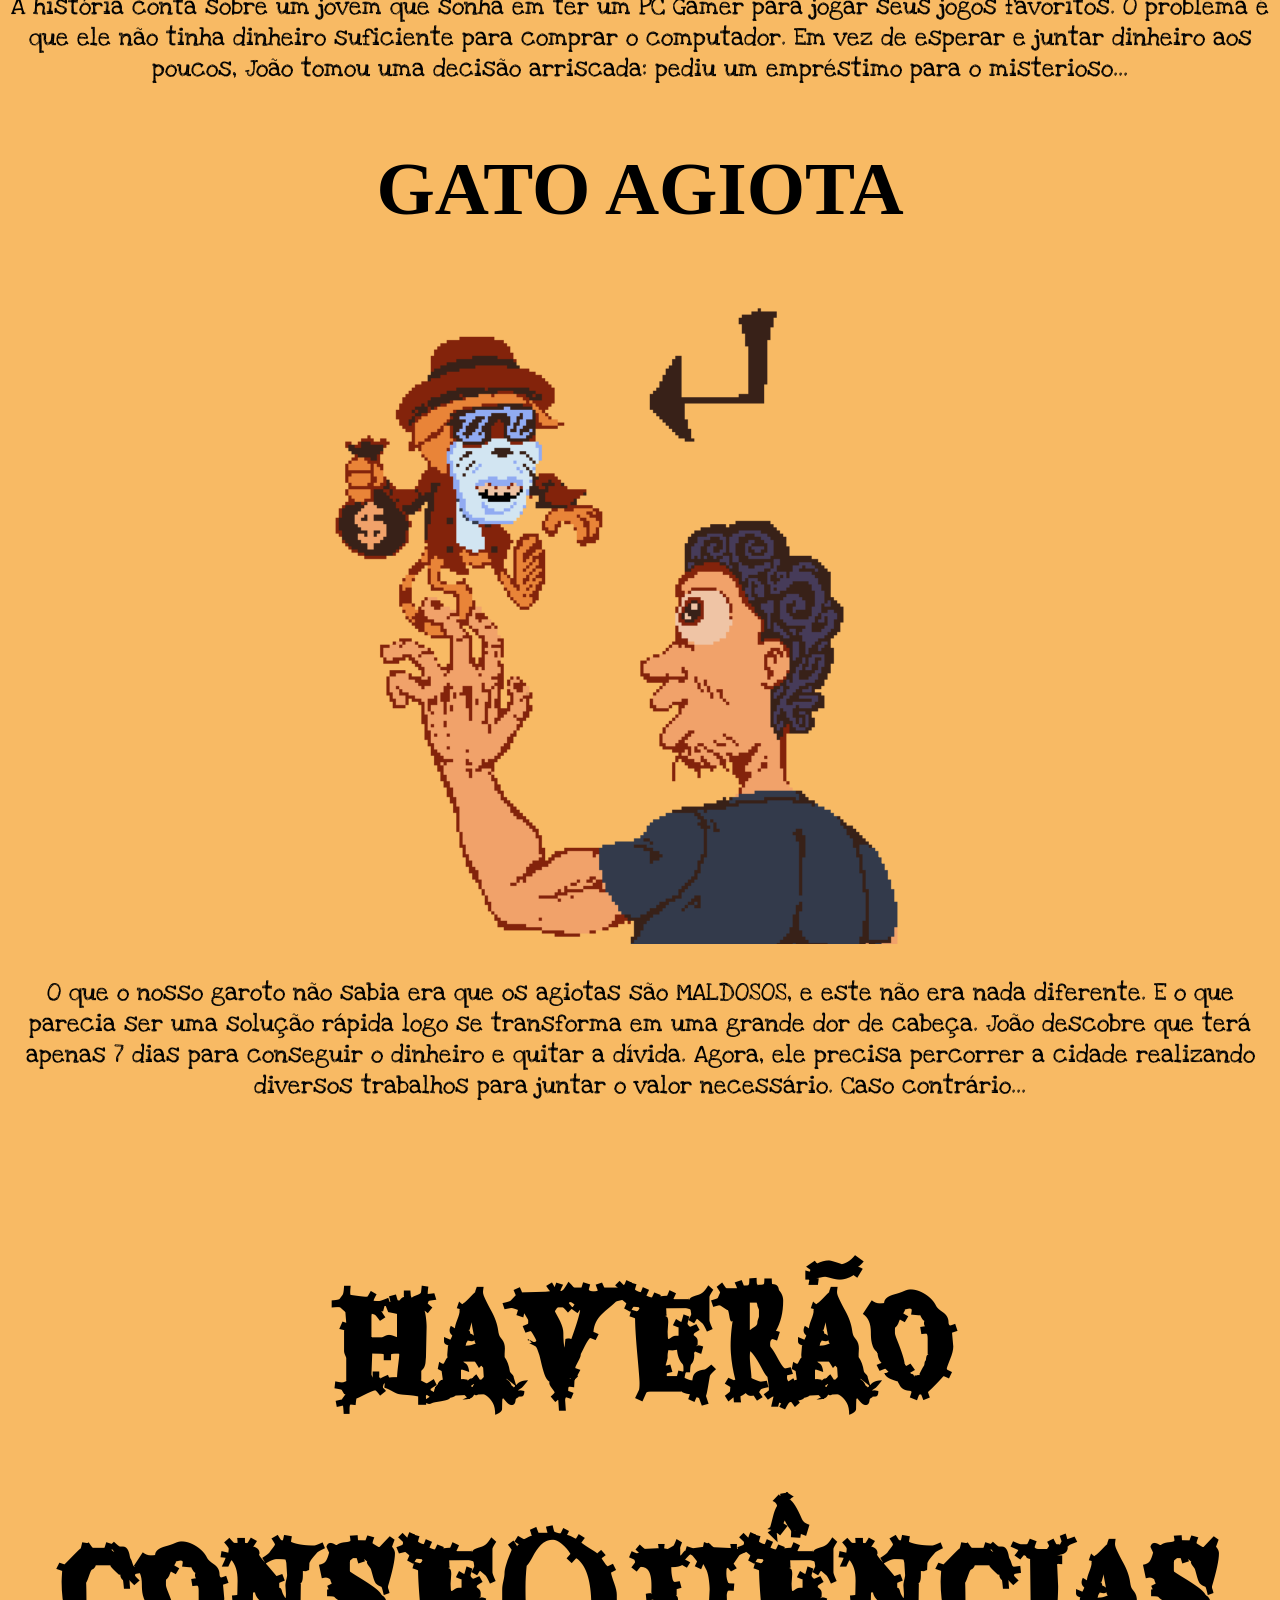
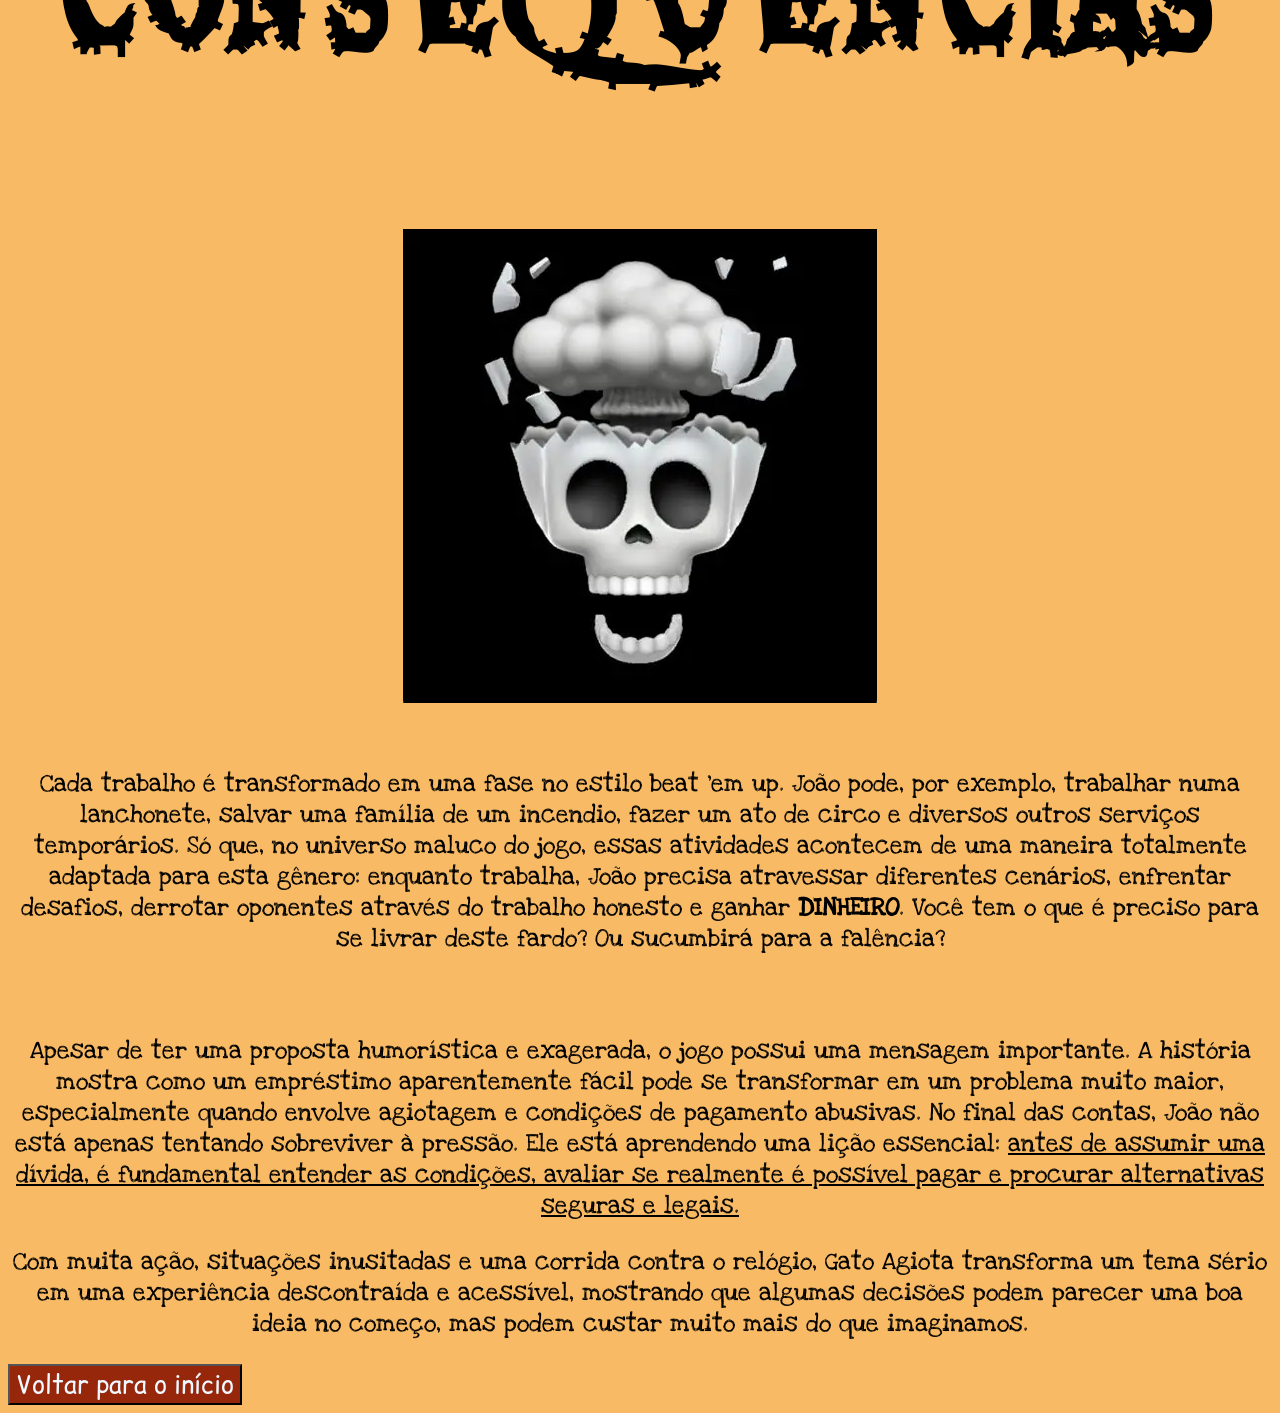
==== commit 680bcfcf: "Adicionei mais responsividade na aba principal" ====
--- a/index.html
+++ b/index.html
@@ -33,23 +33,30 @@
       <section id="head">
 
         <section class="homer">
-          <section class="titulo">
+          <div class="titulo">
             <h1>GATO AGIOTA</h1>
-          </section>
+          </div>
         <nav>
           <ul>
             <li><a href="#voce-ja-está-nessa-tela">Sobre o jogo</a></li>
             <li><a href="http://127.0.0.1:5500/SiteDeFeedback/index.html">Algum feedback?</a></li>
           </ul>
         </nav>
-        <section class="btn-jogar">
+        <div class="btn-jogar">
           <a href="https://www.youtube.com/watch?v=W5BxWMD8f_w">
             <button>Jogue Agora!</button>
           </a>
-        </section>
+        </div>
         </section>
       </section>
       </header>
+       <br>
+
+        <div class="btn-jogar-mobile">
+          <a href="https://www.youtube.com/watch?v=W5BxWMD8f_w">
+            <button>Jogue Agora!</button>
+          </a>
+        </div>
 
       <div class="idade">
         <h2><i>Aviso: Este jogo não é recomendado para menores de 16 anos</i></h2>
--- a/style.css
+++ b/style.css
@@ -50,6 +50,15 @@
     transform: scale(1.25);
     transition: 50ms;
 }
+
+.btn-jogar-mobile a button{
+    font-family: "Comic Relief", system-ui;
+    background-color: brown;
+    color: rgb(253, 250, 83);
+    font-size: 35px;
+
+}
+
 .homer  nav ul li a:hover{
     color:aqua;
 }
@@ -156,3 +165,41 @@
     transition: 50ms;
 }
 
+@media screen and (min-width: 1115px) {
+    .btn-jogar-mobile{
+        display: none;
+    }
+}
+
+@media screen and (max-width: 1115px) {
+    .imagem-joao{
+        width: 350px;
+        height: 350px;
+    }
+    .imagem-gato-agiota{
+        width: 400px;
+        height: 400px;
+
+    }
+    .death{
+        font-size: 26px;
+    }
+    .conheca-joao{
+        font-size: 15px;
+    }
+
+    .titulo{
+        font-size: 20px;
+        text-align: top;
+    }
+    .btn-jogar{
+        display: none;
+    }
+
+    .homer nav ul li a{
+        font-size: 10;
+        margin: 0 80;
+    }
+
+}
+
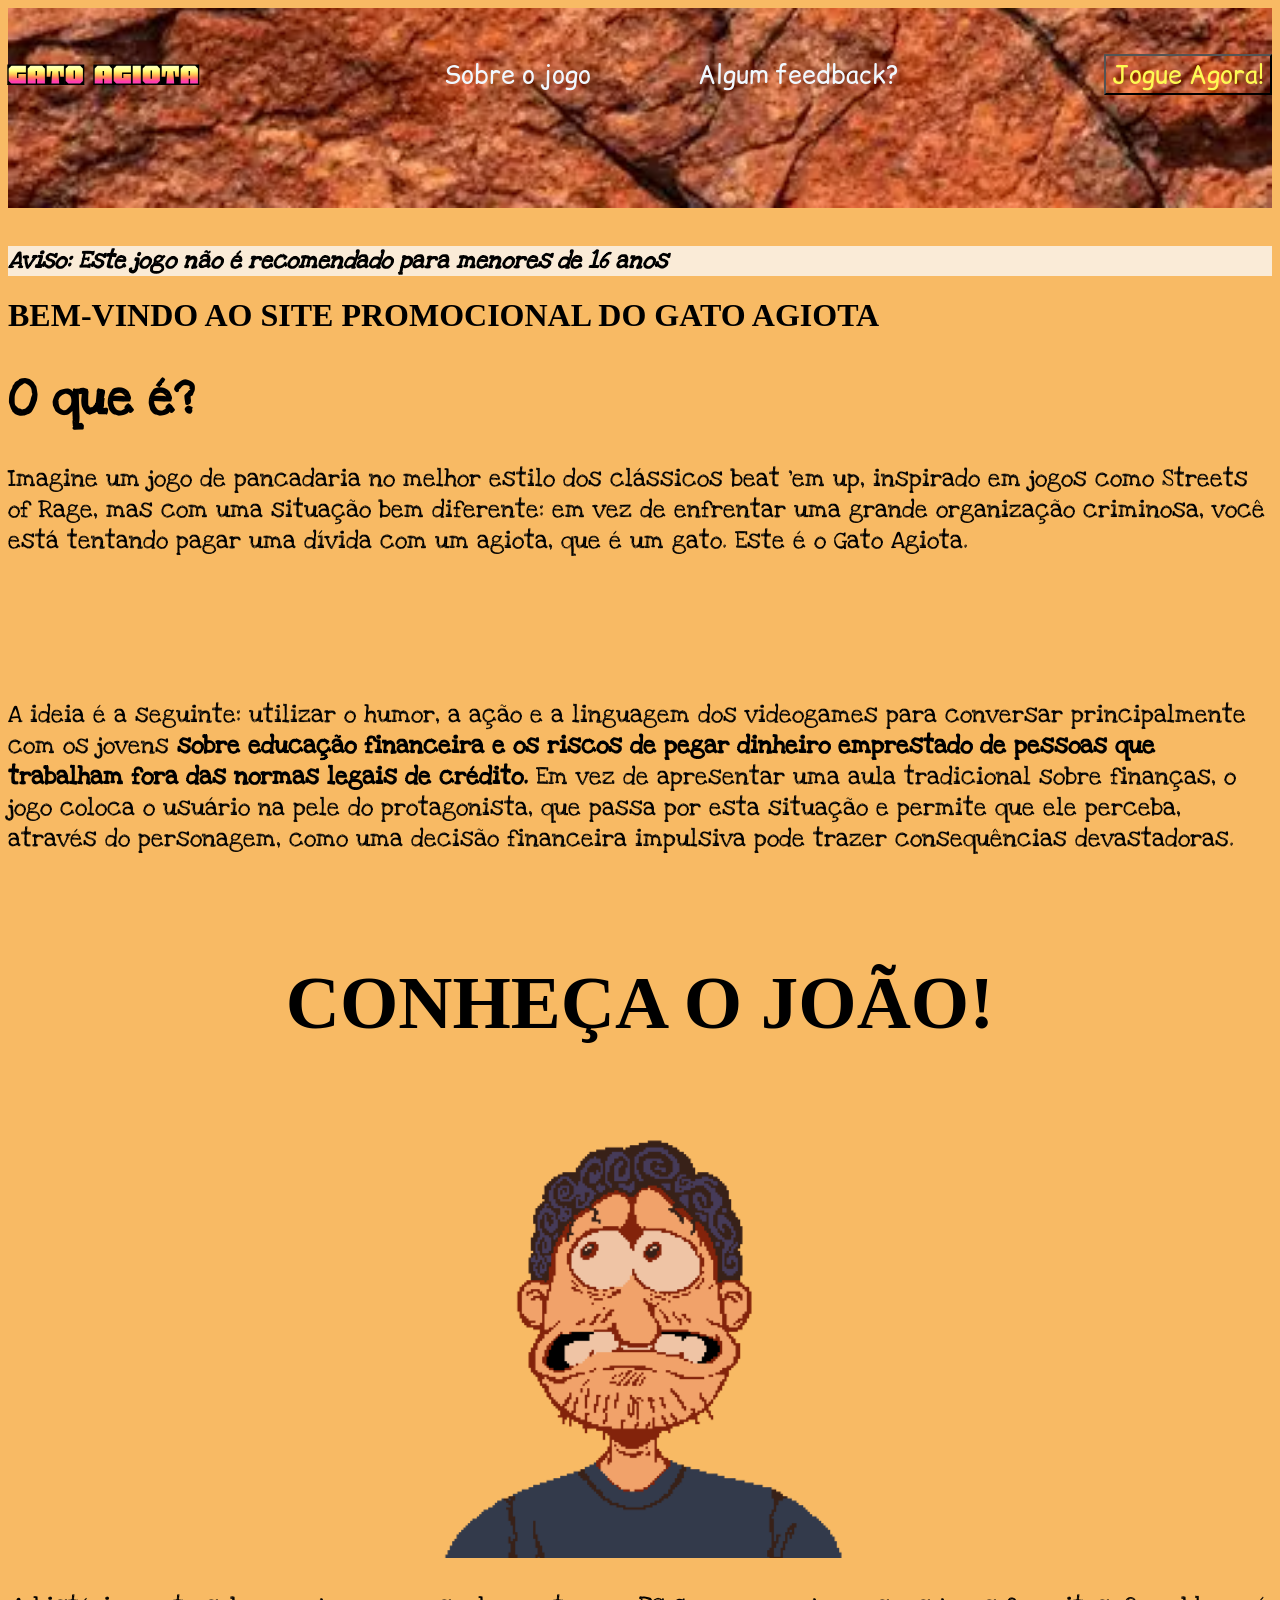
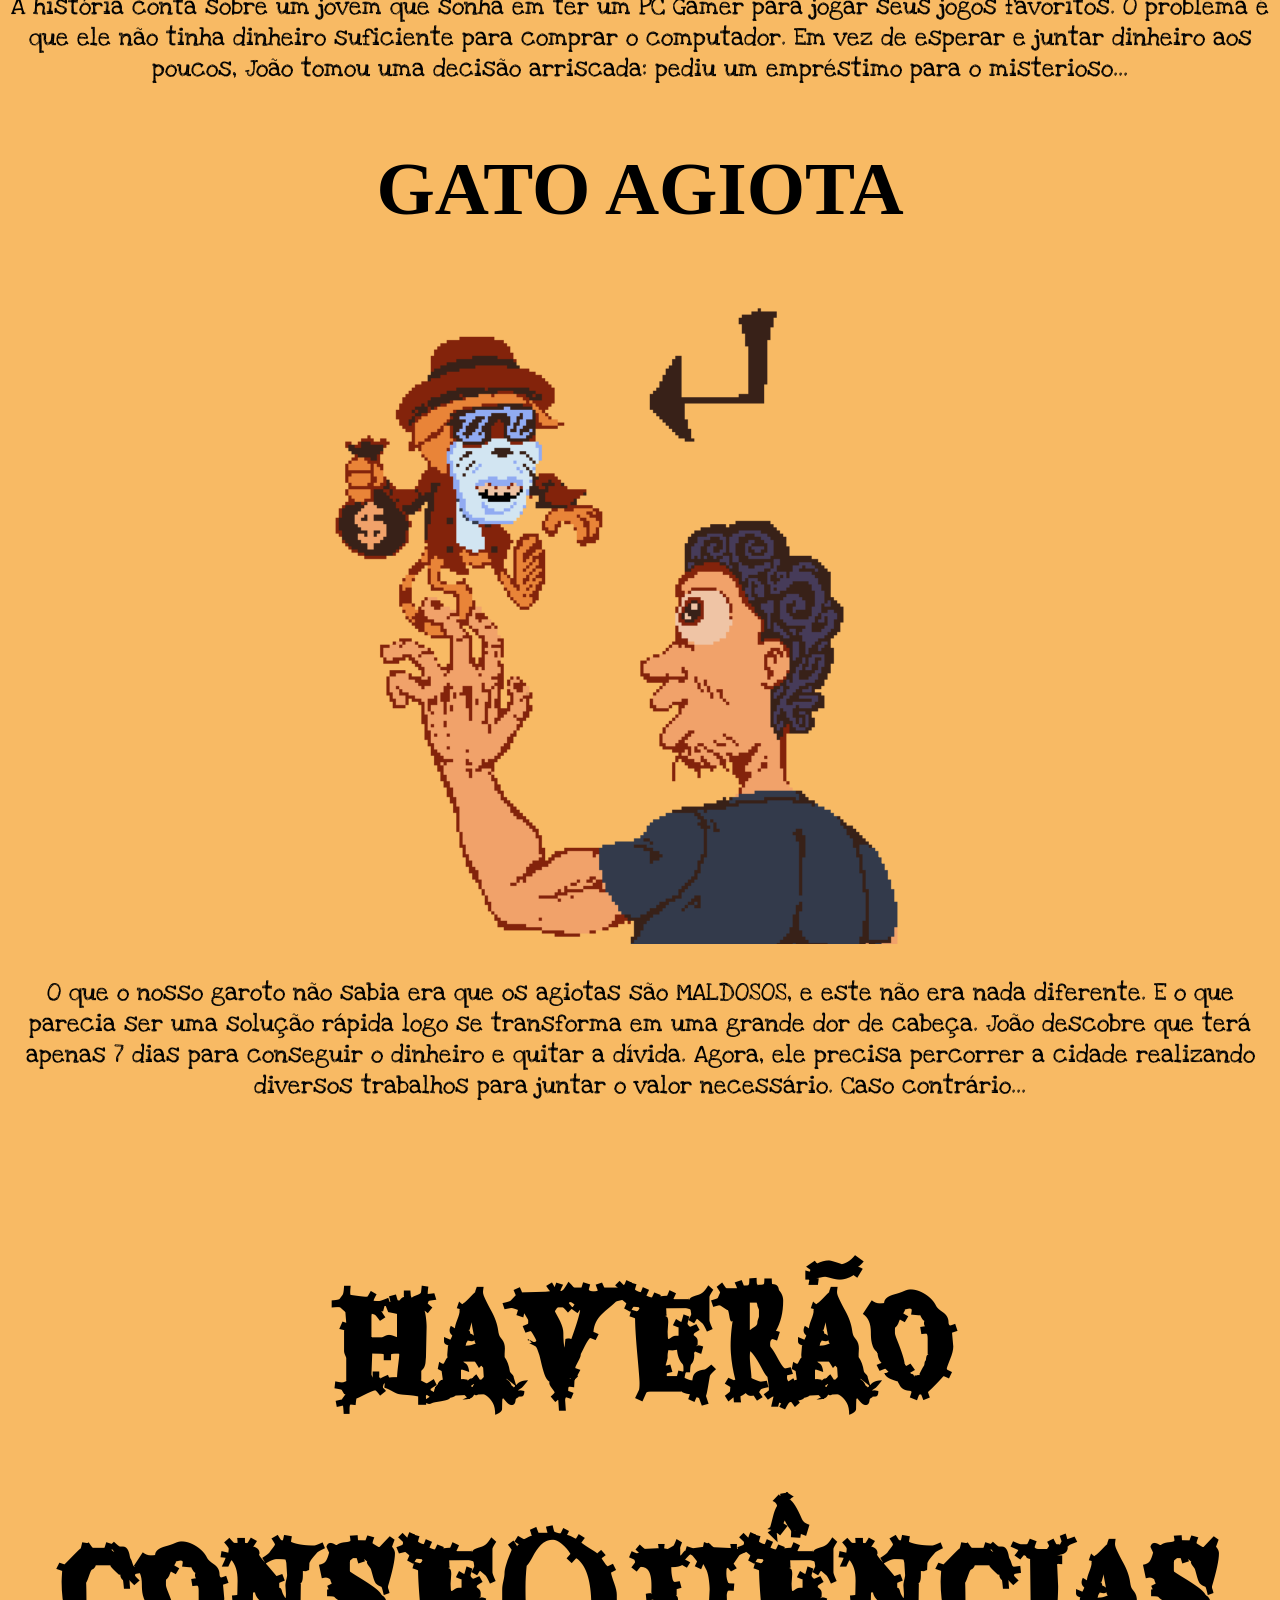
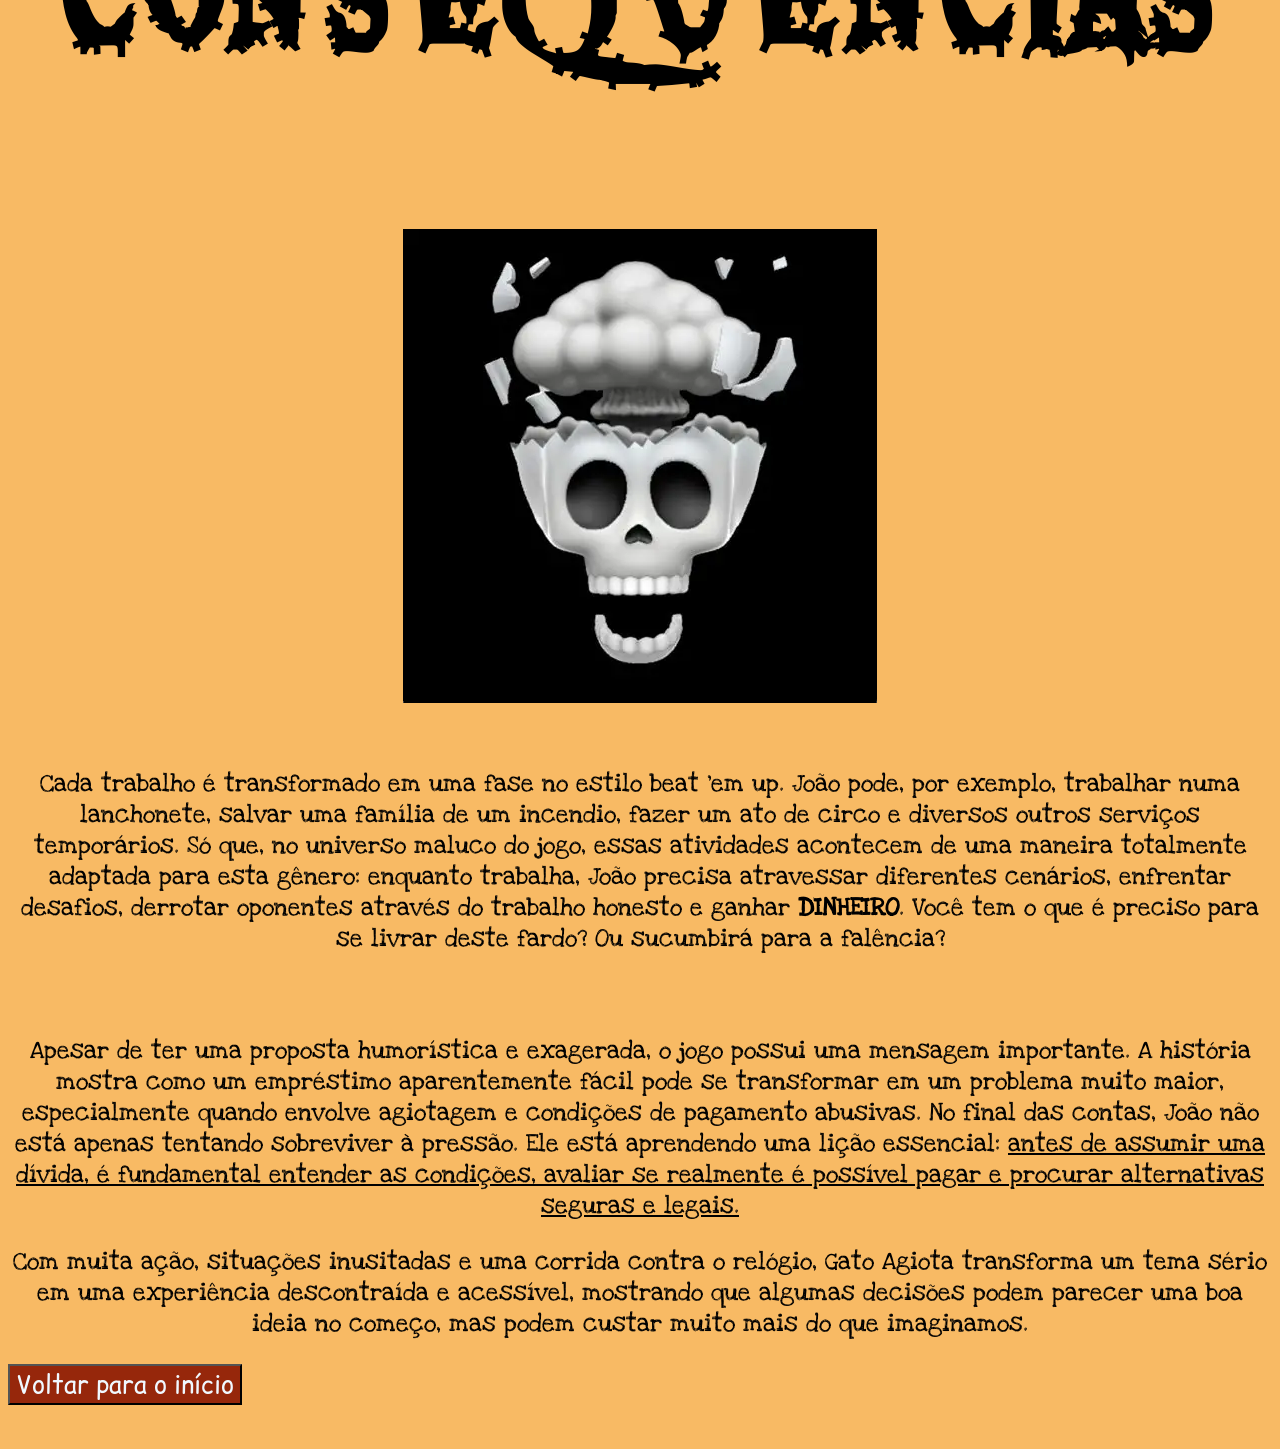
==== commit 4c8bba83: "deixei o botão voltar para o início mais responsivo" ====
--- a/index.html
+++ b/index.html
@@ -51,13 +51,11 @@
       </section>
       </header>
        <br>
-
-        <div class="btn-jogar-mobile">
-          <a href="https://www.youtube.com/watch?v=W5BxWMD8f_w">
-            <button>Jogue Agora!</button>
-          </a>
-        </div>
-
+       <div class="btn-jogar-mobile">
+        <a href="https://www.youtube.com/watch?v=W5BxWMD8f_w">
+          <button>Jogue Agora!</button>
+        </a>
+       </div>
       <div class="idade">
         <h2><i>Aviso: Este jogo não é recomendado para menores de 16 anos</i></h2>
       </div>
@@ -109,6 +107,8 @@
          <button>Voltar para o início</button>
         </a>
       </div>
+      <br>
+      <br>
     </div>
 
       
--- a/style.css
+++ b/style.css
@@ -51,12 +51,12 @@
     transition: 50ms;
 }
 
+
 .btn-jogar-mobile a button{
     font-family: "Comic Relief", system-ui;
     background-color: brown;
     color: rgb(253, 250, 83);
     font-size: 35px;
-
 }
 
 .homer  nav ul li a:hover{
@@ -184,8 +184,8 @@
     .death{
         font-size: 26px;
     }
-    .conheca-joao{
-        font-size: 15px;
+    .joao{
+        font-size: 30px;
     }
 
     .titulo{
@@ -196,10 +196,23 @@
         display: none;
     }
 
+    header{
+        height: 30vh;
+    }
+
+    .homer nav ul{
+        display: flex;
+        flex-direction: column;
+        gap: 20px; /* Aumenta a distância vertical entre cada item */
+    
+    }
+
     .homer nav ul li a{
-        font-size: 10;
-        margin: 0 80;
-    }
-
-}
-
+        font-size: 20px;
+    }
+
+    .voltar a button{
+        font-size: 40px;
+    }
+}
+
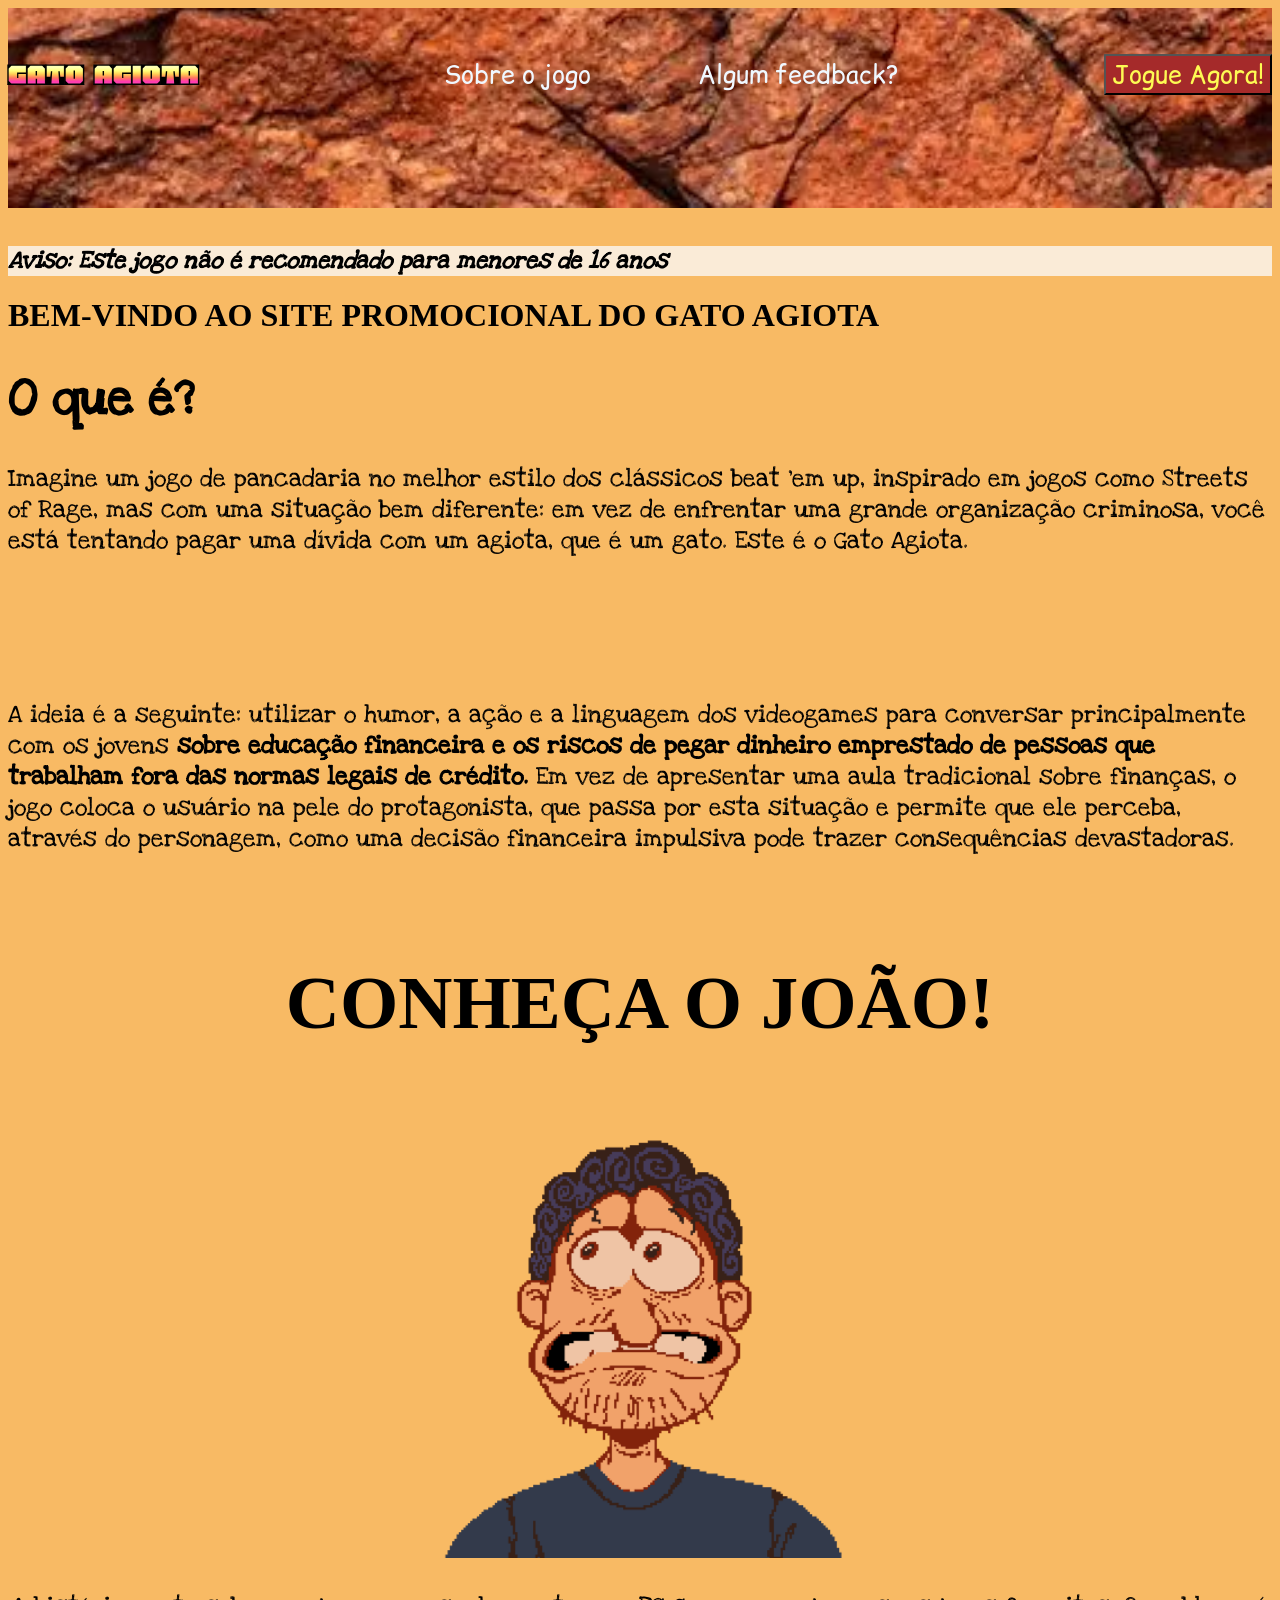
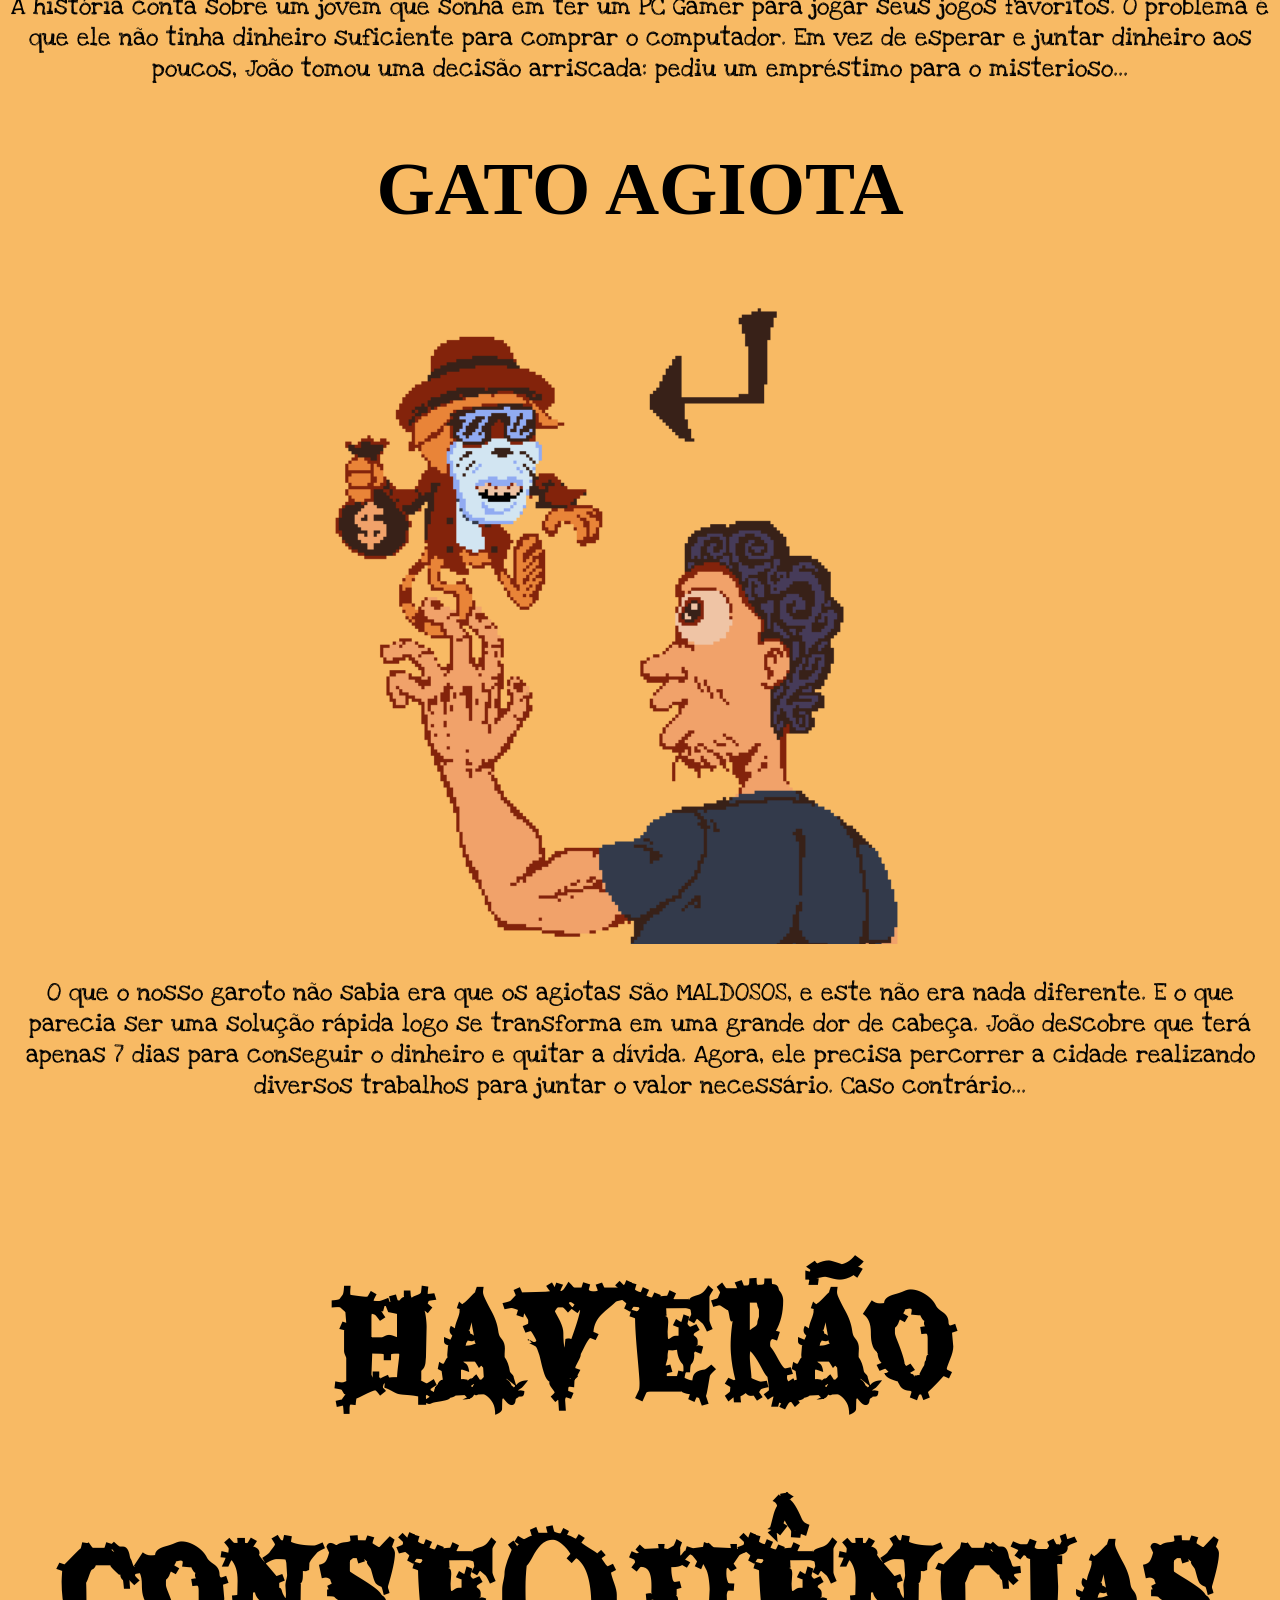
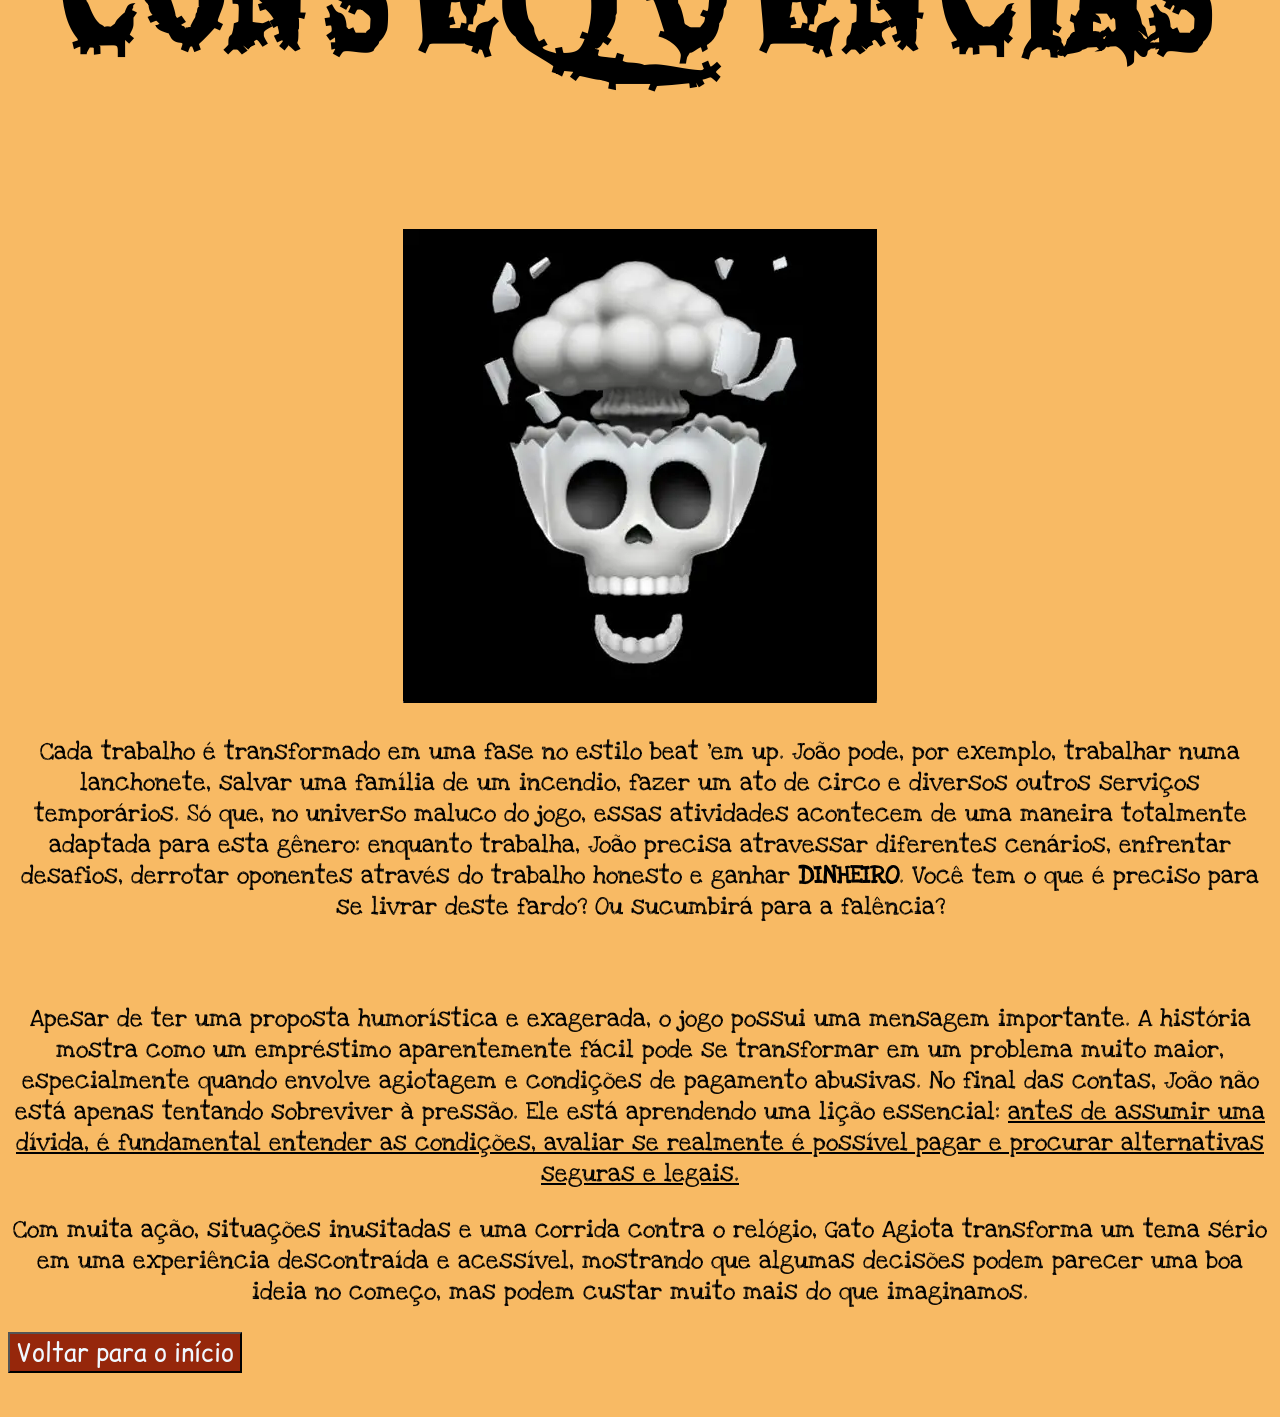
==== commit fbc9283c: "A imagem do HAVERÃO CONSEQUENCIAS tá em uma div própria" ====
--- a/index.html
+++ b/index.html
@@ -94,7 +94,9 @@
         <div class="imagem-gato-agiota"><img src="imagens/image-gatoagiota.png"></div>
         <p>O que o nosso garoto não sabia era que os agiotas são MALDOSOS, e este não era nada diferente. E o que parecia ser uma solução rápida logo se transforma em uma grande dor de cabeça. João descobre que terá apenas 7 dias para conseguir o dinheiro e quitar a dívida. Agora, ele precisa percorrer a cidade realizando diversos trabalhos para juntar o valor necessário. Caso contrário...</p>
         <div class="death"><h2>HAVERÃO CONSEQUÊNCIAS</h2>
-        <img src="imagens/CaveiraEmoji.png">
+        </div>
+        <div class="imagem-death">
+          <img src="imagens/CaveiraEmoji.png">
         </div>
         <p>Cada trabalho é transformado em uma fase no estilo beat 'em up. João pode, por exemplo, trabalhar numa lanchonete, salvar uma família de um incendio, fazer um ato de circo e diversos outros serviços temporários. Só que, no universo maluco do jogo, essas atividades acontecem de uma maneira totalmente adaptada para esta gênero: enquanto trabalha, João precisa atravessar diferentes cenários, enfrentar desafios, derrotar oponentes através do trabalho honesto e ganhar <b>DINHEIRO</b>. Você tem o que é preciso para se livrar deste fardo? Ou sucumbirá para a falência?</p>
         <br>
--- a/style.css
+++ b/style.css
@@ -42,6 +42,7 @@
     font-family: "Comic Relief", system-ui;
     background-color: transparent;
     color: rgb(253, 250, 83);
+    background-color: brown;
     font-size: 25px;
 }
 
